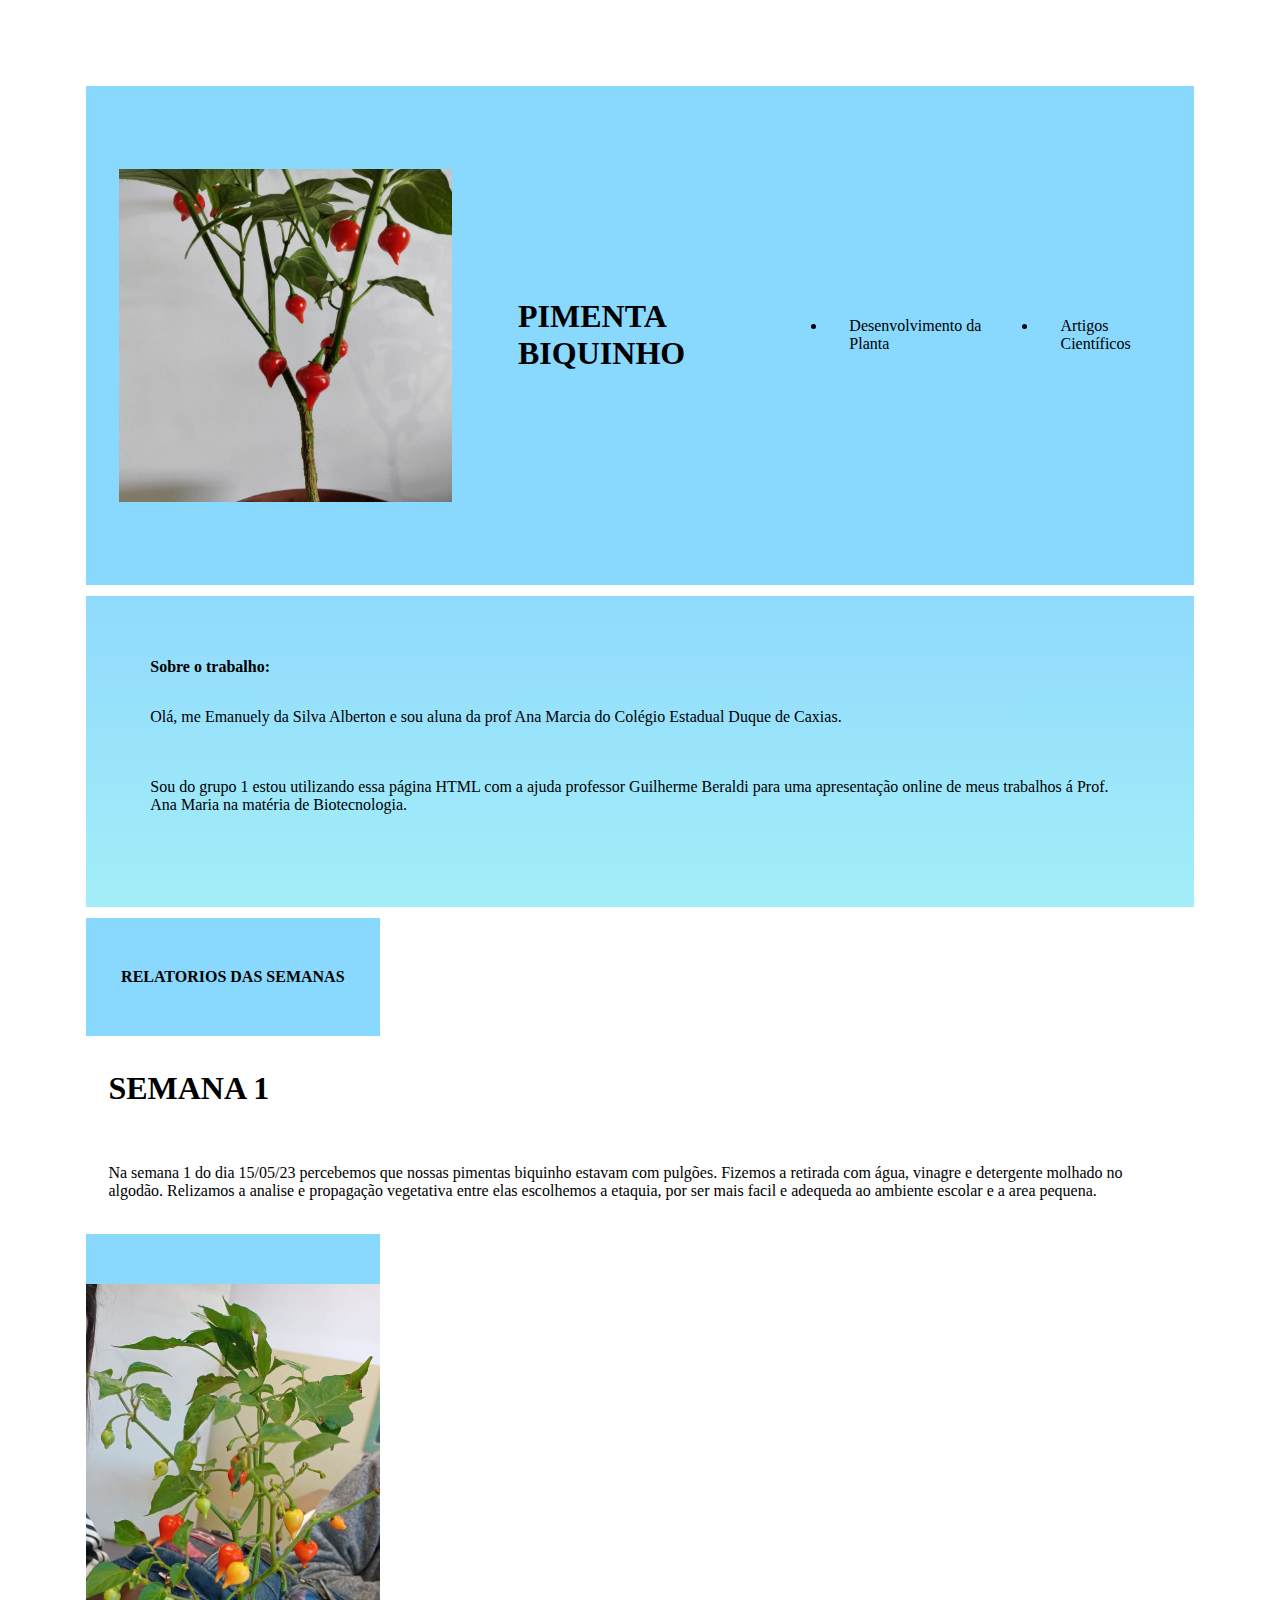
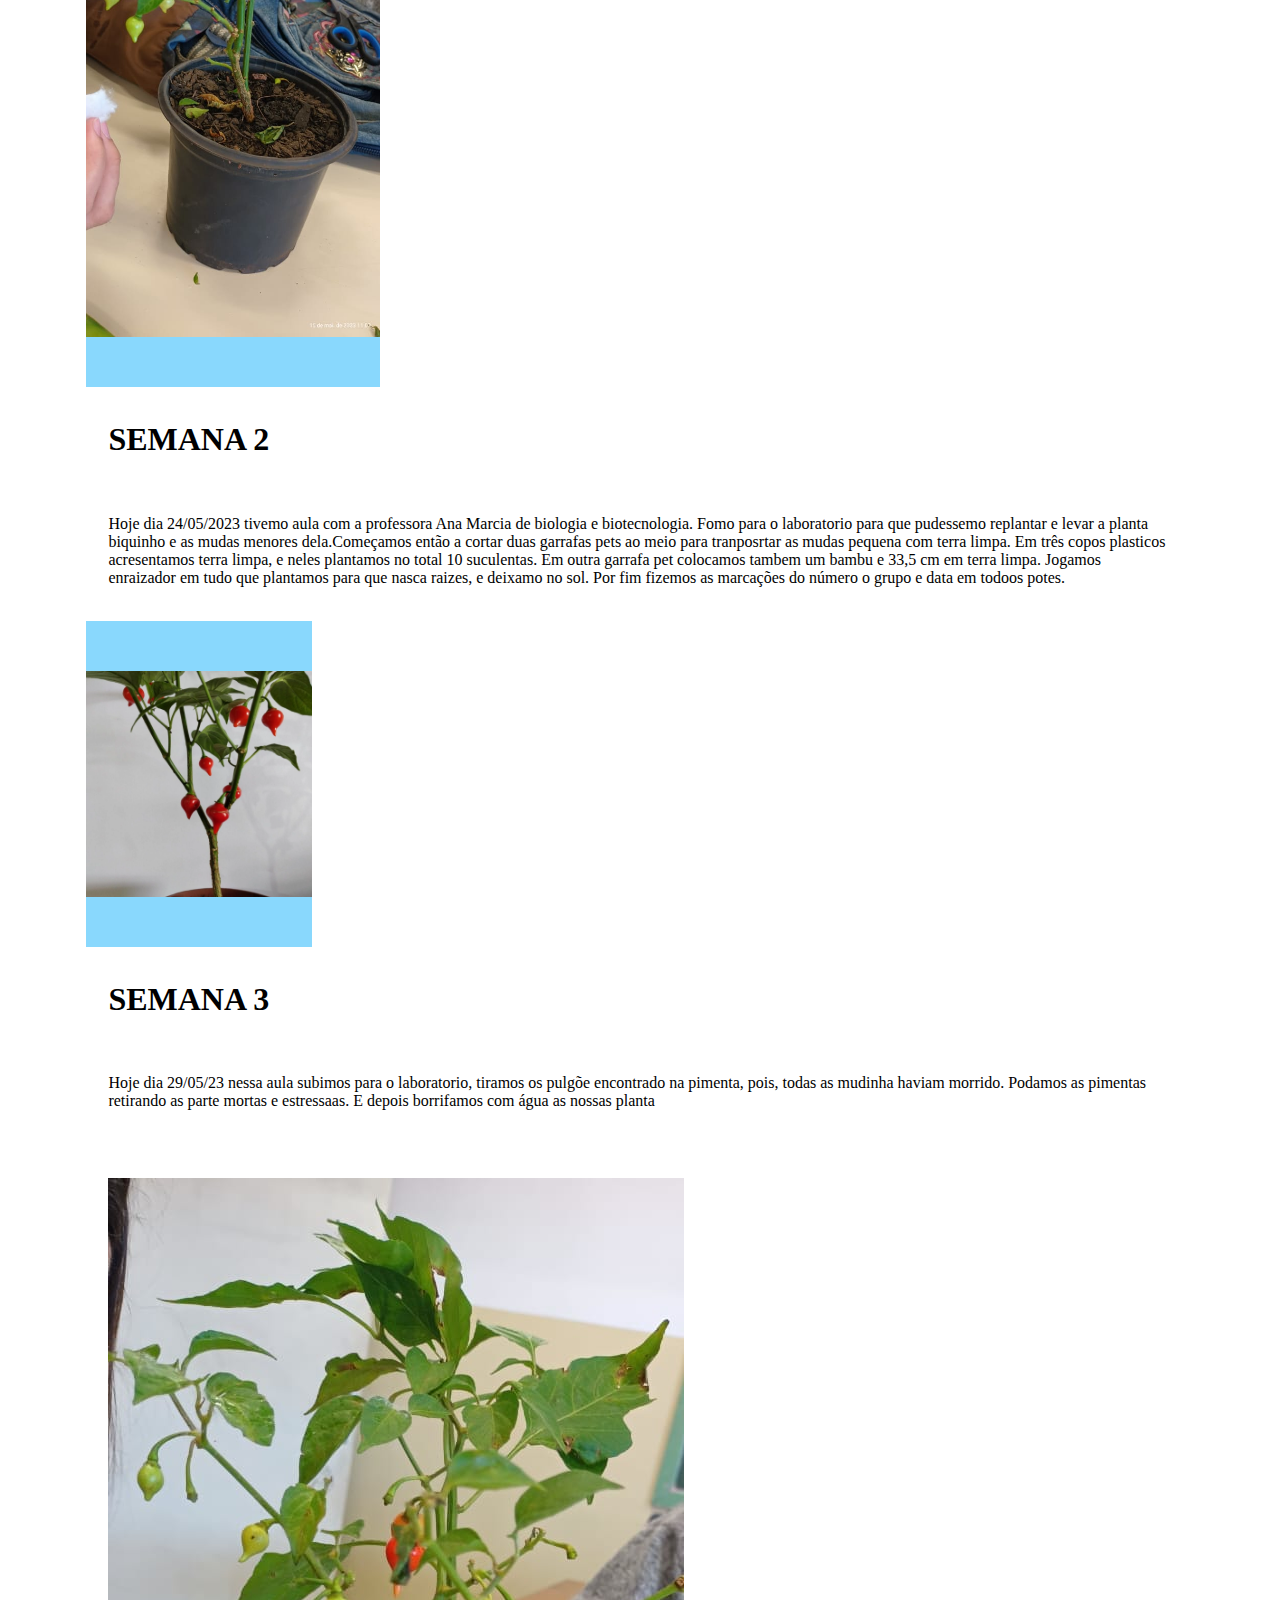
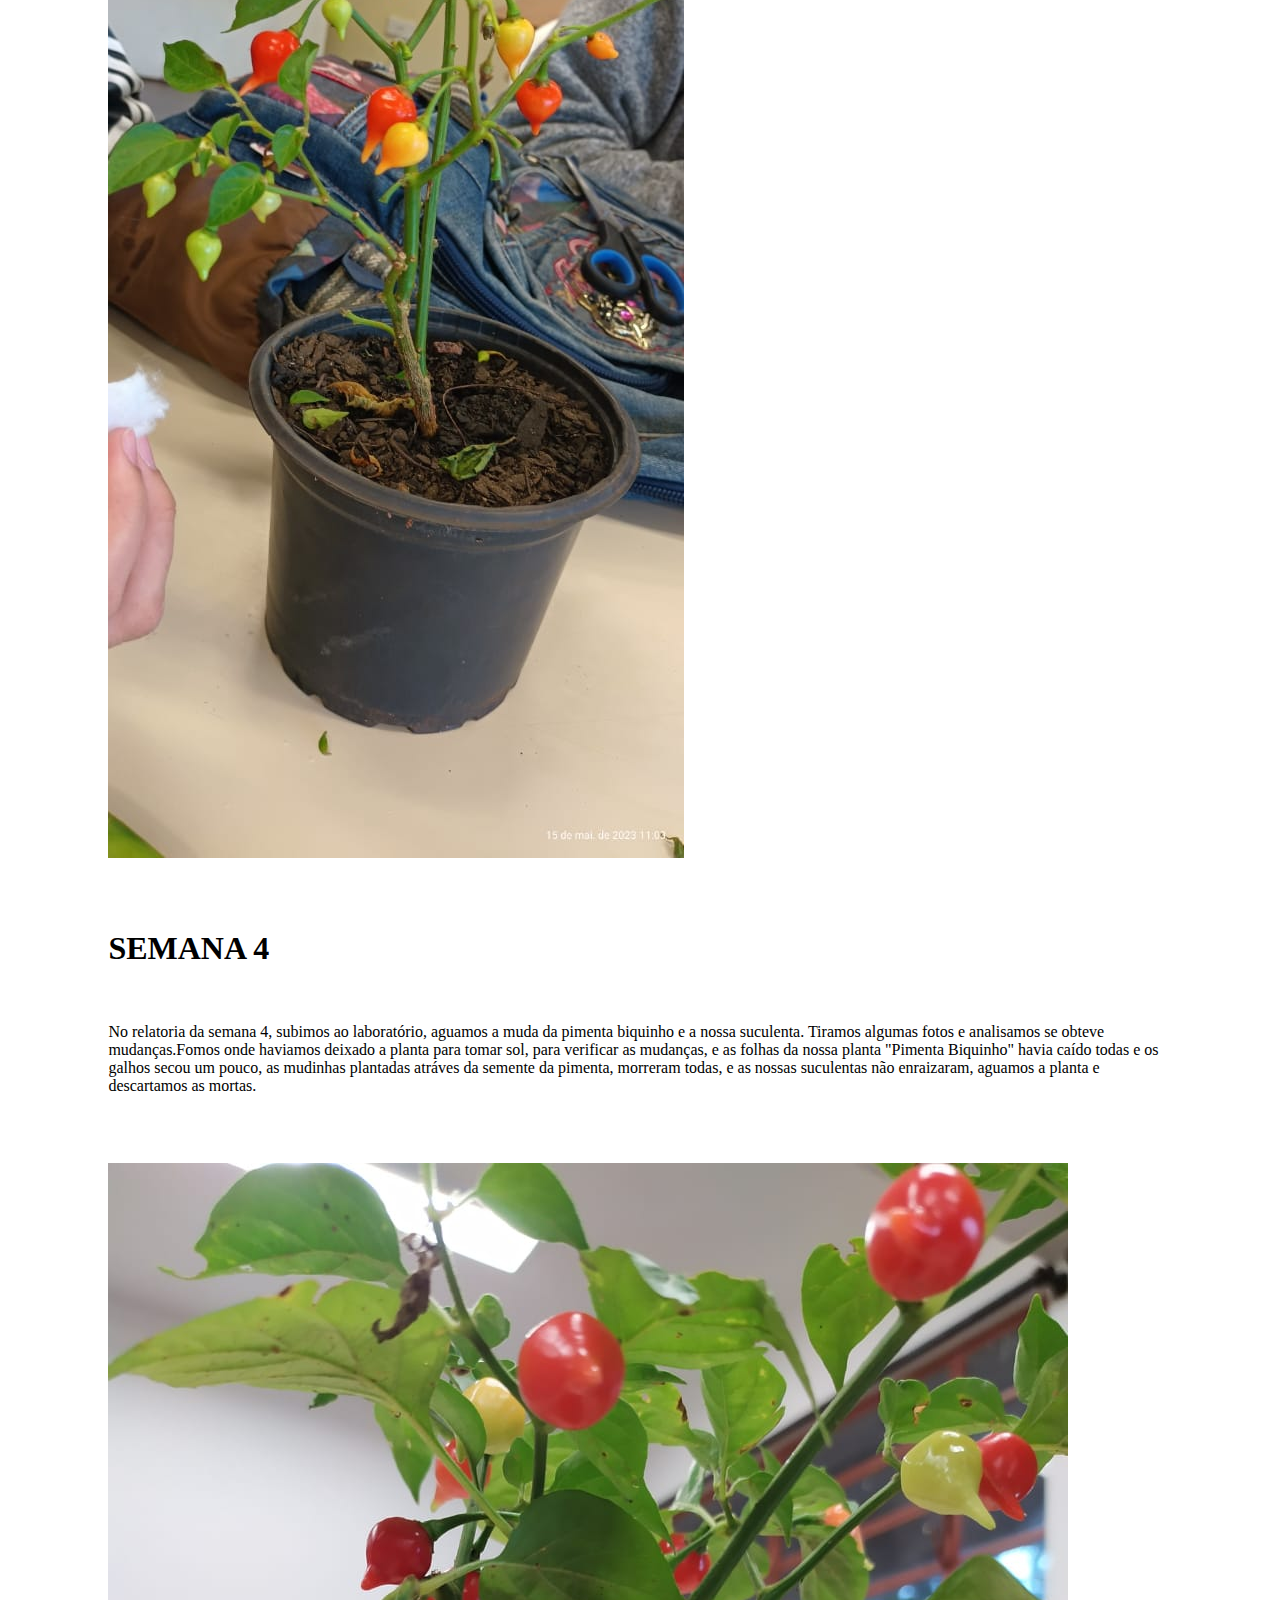
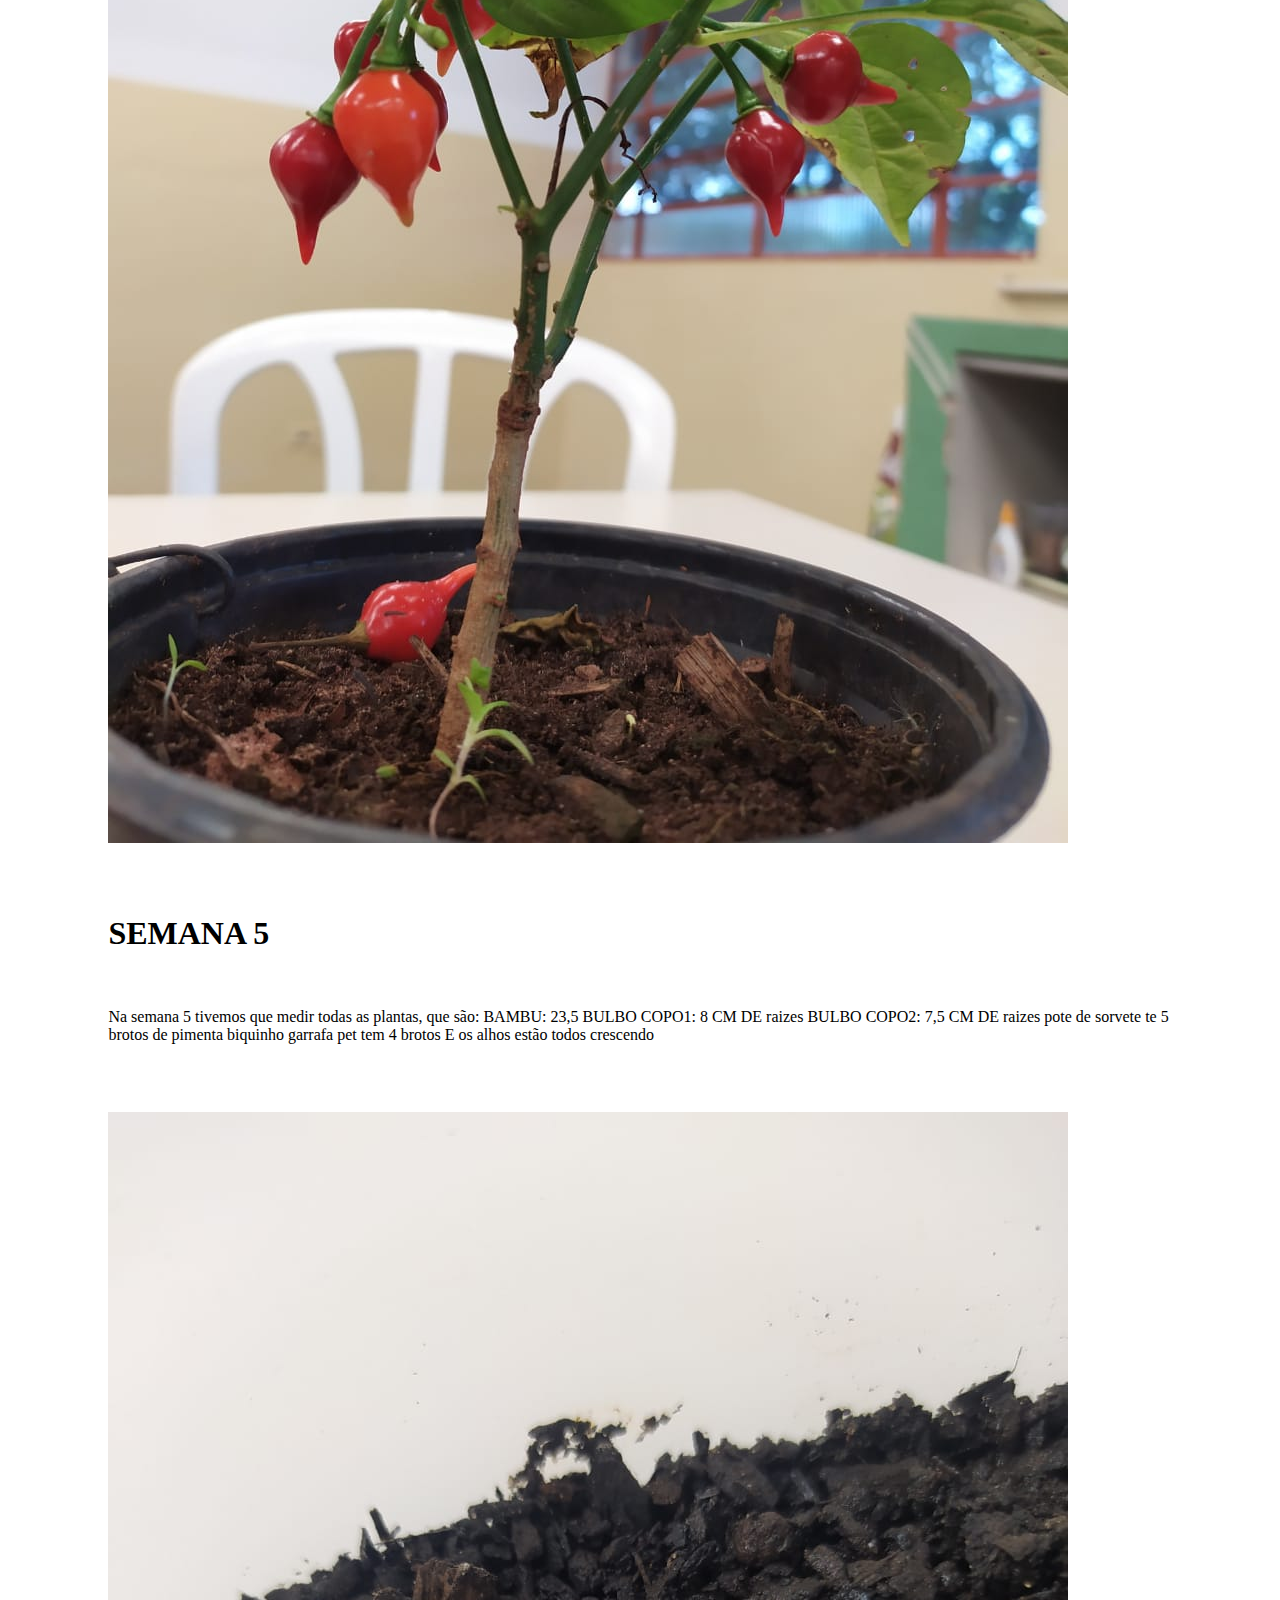
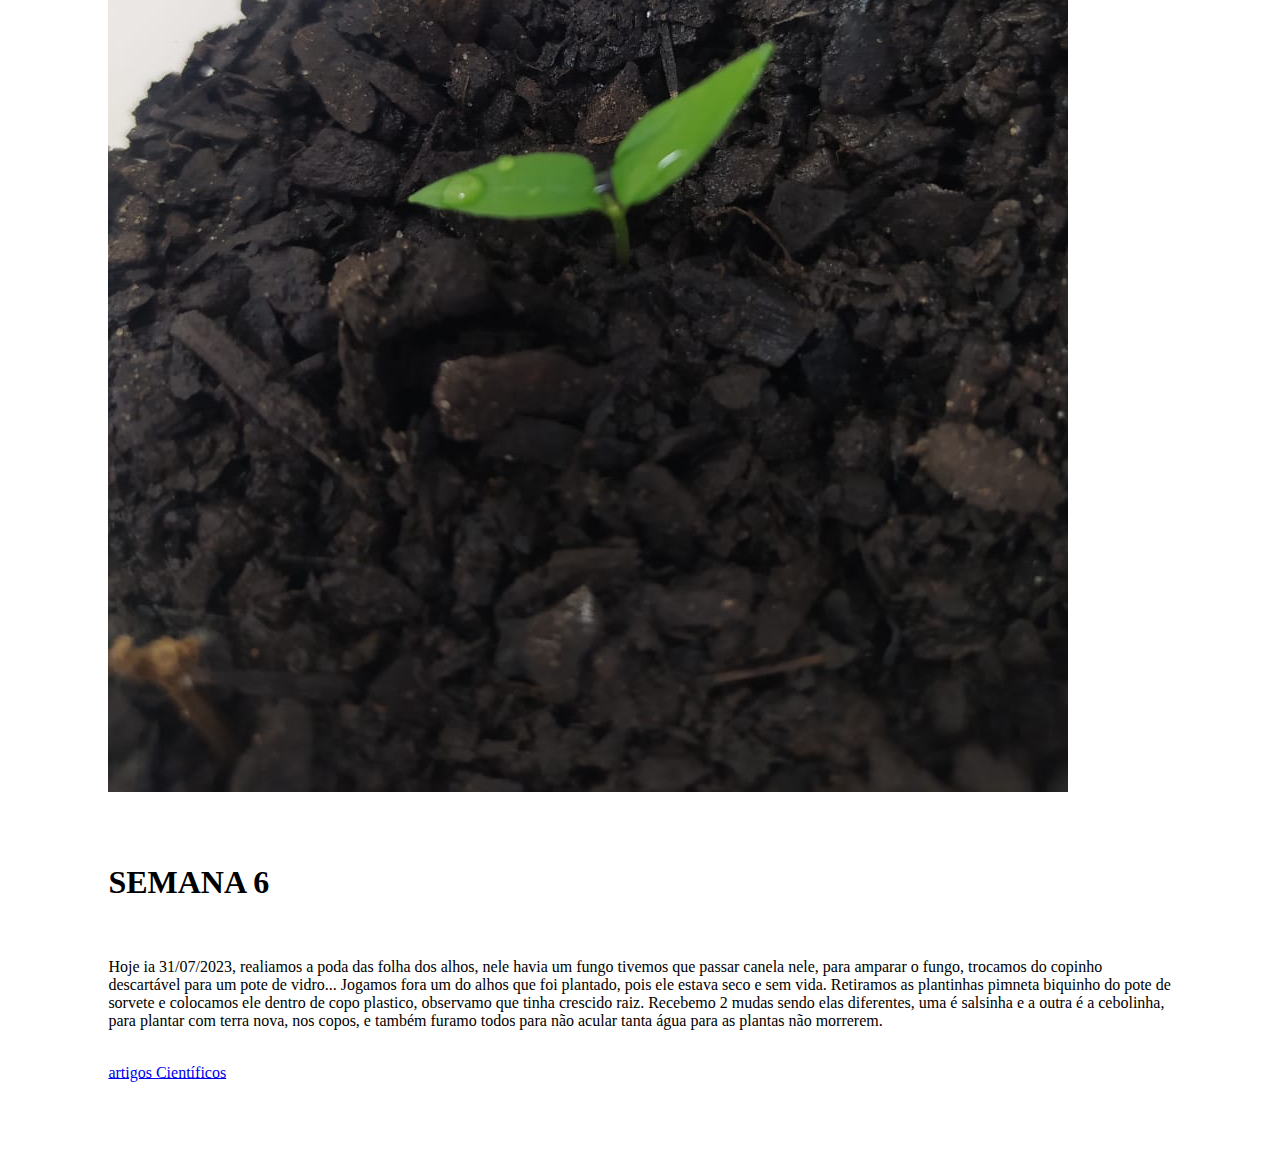
==== index.html @ 09ca62d3 "UUU" ====
<!DOCTYPE html>
<html lang="en">
<head>
<meta charset="UTF-8">
<meta http-equiv="X-UA-Compatible" content="IE=edge">
<meta name="viewport" content="width=device-width, initial-scale=1.0">
<title>Document</title>
<link rel="stylesheet" href="style.css">
</head>
<body>
<header class="cabeçalho">
<img class="cabeçalho_imagem" src="Como-plantar-pimenta-biquinho-em-vasos-lojapalato-05.webp"
 class="cabeçaho_titulo" 1><h1>PIMENTA BIQUINHO</h1>

<li class="cabeçalho_lista_item">Desenvolvimento da Planta</li>
<li class="cabeçalho_lista_item">Artigos Científicos</li>
</ul>
</header>
<section class="apresentaçao_trabalho">
<section>
<b class="titulo_apresentaçao_trabalho"> Sobre o trabalho:</b>
<p>Olá, me Emanuely da Silva Alberton e sou aluna da prof Ana Marcia do Colégio Estadual Duque de Caxias.</p>
<p> Sou do grupo 1 estou utilizando essa página HTML com a ajuda professor Guilherme Beraldi para uma apresentação online de meus trabalhos á Prof. Ana Maria na matéria de Biotecnologia.</p>
</section>
 
</section class="apreentação_trabalho"> 
</section>
    <b class="subtitulo_apresentação_trabalho">RELATORIOS DAS SEMANAS</b>
    
    <h1>SEMANA 1</h1>
    <p>Na semana 1 do dia 15/05/23 percebemos que nossas pimentas biquinho estavam com pulgões. Fizemos a retirada com água, vinagre e detergente molhado no algodão. Relizamos a analise e propagação vegetativa entre elas escolhemos a etaquia, por ser mais facil e adequeda ao ambiente escolar e a area pequena.</p>
</section>
</section>

<img class="subtitulo_apresentação_trabalho" src="f15b0b2d-c477-4e2e-b993-4f6888d79059.jpeg" alt="">

 
<h1>SEMANA 2</h1>
<p>Hoje dia 24/05/2023 tivemo aula com a professora Ana Marcia de biologia e biotecnologia. Fomo para o laboratorio para que pudessemo replantar e levar a planta biquinho e as mudas menores dela.Começamos então a cortar duas garrafas pets ao meio para tranposrtar as mudas pequena com terra limpa. Em três copos plasticos acresentamos terra limpa, e neles plantamos no total 10 suculentas. Em outra garrafa pet colocamos tambem um bambu e 33,5 cm em terra limpa. Jogamos enraizador em tudo que plantamos para que nasca raizes, e deixamo no sol. Por fim fizemos as marcações do número o grupo e data em todoos potes.</p>
</section>
</section>

<img class="semana_2" src="Como-plantar-pimenta-biquinho-em-vasos-lojapalato-05.webp"

</h1><h1>SEMANA 3</h1>

<p>Hoje dia 29/05/23 nessa aula subimos para o laboratorio, tiramos os pulgõe encontrado na pimenta, pois, todas as mudinha haviam morrido. Podamos as pimentas retirando as parte mortas e estressaas. E depois borrifamos com água as nossas planta</p> 
</section>
</section>

<img class="SEMANA_3" src="f15b0b2d-c477-4e2e-b993-4f6888d79059.jpeg" alt="">

<h1>SEMANA 4</h1>
<p>No relatoria da semana 4, subimos ao laboratório, aguamos a muda da pimenta biquinho e a nossa suculenta. Tiramos algumas fotos e analisamos se obteve mudanças.Fomos onde haviamos deixado a planta para tomar sol, para verificar as mudanças, e as folhas da nossa planta "Pimenta Biquinho" havia caído todas e os galhos secou um pouco, as mudinhas plantadas atráves da semente da pimenta, morreram todas, e as nossas suculentas não enraizaram, aguamos a planta e descartamos as mortas.</p>
</body>
</html>
<img class="SEMANA_4" src="0a21d267-4995-4eaa-9990-015a6bd5ef5f.jpeg" 

1><h1>SEMANA 5</h1>
<p>Na semana 5 tivemos que medir todas as plantas, que são:
    BAMBU: 23,5
    BULBO COPO1: 8 CM DE raizes
    BULBO COPO2: 7,5 CM DE raizes 
    pote de sorvete te 5 brotos de pimenta biquinho
    garrafa pet tem 4 brotos 
    E os alhos estão todos crescendo </p>
</body>
</html>
<img class="SEMANA_5" src="69056eb6-fb2d-4978-99fb-15fb2b24efa5.jpeg" alt="">

<h1>SEMANA 6</h1>
<P>Hoje ia 31/07/2023, realiamos a poda das folha dos alhos, nele havia um fungo tivemos que passar canela nele, para amparar o fungo, trocamos do copinho descartável para um pote de vidro... Jogamos fora um do alhos que foi plantado, pois ele estava seco e sem vida. Retiramos as plantinhas pimneta biquinho do pote de sorvete e colocamos ele dentro de copo plastico, observamo que tinha crescido raiz. Recebemo 2 mudas sendo elas diferentes, uma é salsinha e a outra é a cebolinha, para plantar com terra nova, nos copos, e também furamo todos para não acular tanta água para as plantas não morrerem. </P>

<a href="artigos.html">artigos Científicos</a>
---- style.css ----
* {
    margin: 1%;
    padding: 2%;
    }
    
    .cabeçalho{
    background-color: rgb(137, 216, 253);
    color: rgb(0, 0, 0);
    display: flex;
    justify-content: space-around;
    align-items: center;
    padding: 50px 0;
    }
    
    .cabeçalho_imagem{
    width: 30%;
    }
    Desenvolvimento da Plantae);
    padding: 0px;
    font-size: 30px;
    }
    
    .titulo_apresentaçao_trabalho{
    font-size: 30px;
    }
    
    .f15b0b2d-c477-4e2e-b993-4f6888d79059.jpeg {
    width: 40%;
    }
    
    .apresentaçao_trabalho{
        background-image: linear-gradient(rgb(144, 218, 253), #a3eef8);
        display: flex;
        justify-content: space-around;
        align-items: center;
        padding: 29px 0;
        }

        .subtitulo_apresentação_trabalho{
            background-color: rgb(137, 216, 253);
            color: rgb(0, 0, 0);
            display: flex;
            justify-content: space-around;
            align-items: center;
            padding: 50px 0;
            }

            .subtitulo_apresentação_trabalho{
                width: 26%;
            }

            .semana_2{
                background-color: rgb(137, 216, 253);
                color: rgb(0, 0, 0);
                display: flex;
                justify-content: space-around;
                align-items: center;
                padding: 50px 0;
                }
    
                .semana_2{
                    width: 20%;
                }

                .semana_3{
                    background-color: rgb(137, 216, 253);
                    color: rgb(0, 0, 0);
                    display: flex;
                    justify-content: space-around;
                    align-items: center;
                    padding: 50px 0;
                    }
        
                    .semana_3{
                        width: 20%;
                    }
                  
            .semana_6{
                    background-color: rgb(137, 216, 253);
                    color: rgb(0, 0, 0);
                    display: flex;
                    justify-content: space-around;
                    align-items: center;
                    padding: 50px 0;
                    }
        
                    .semana_6{
                        width: 20%;
                }
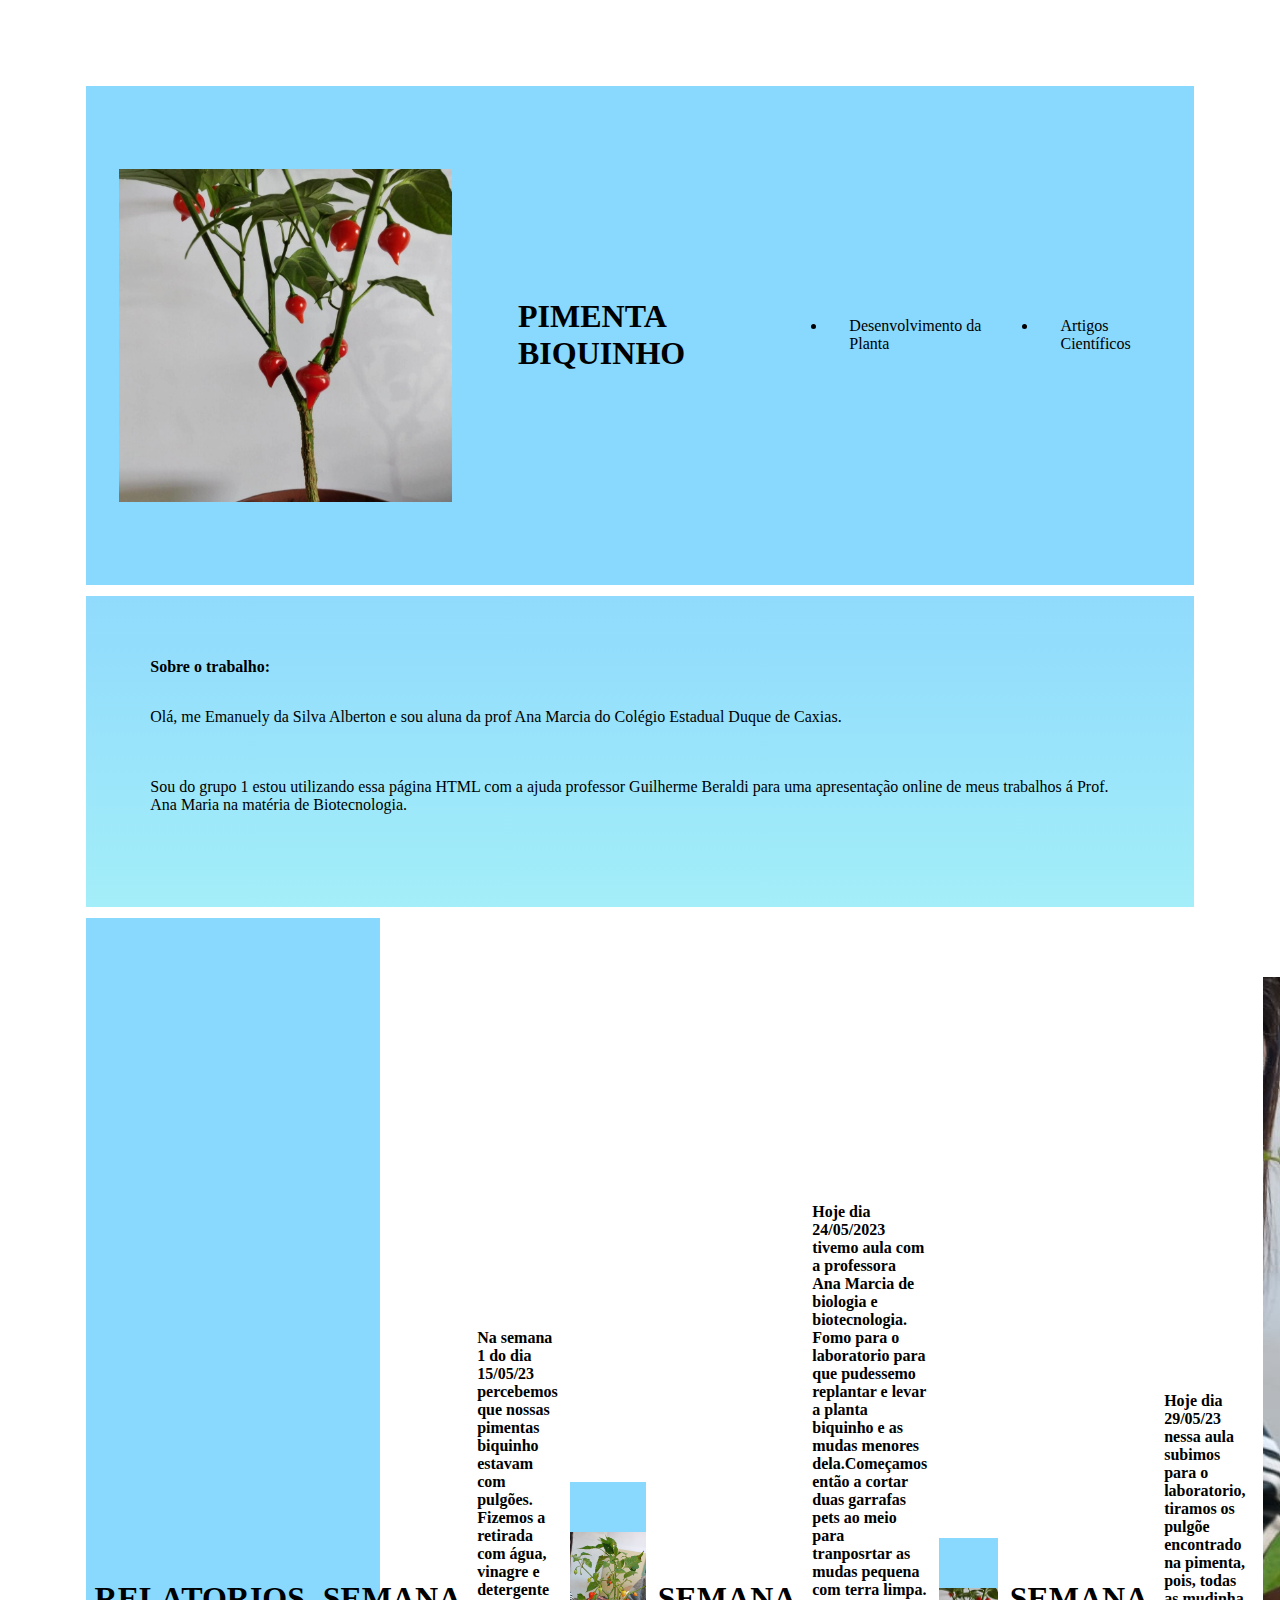
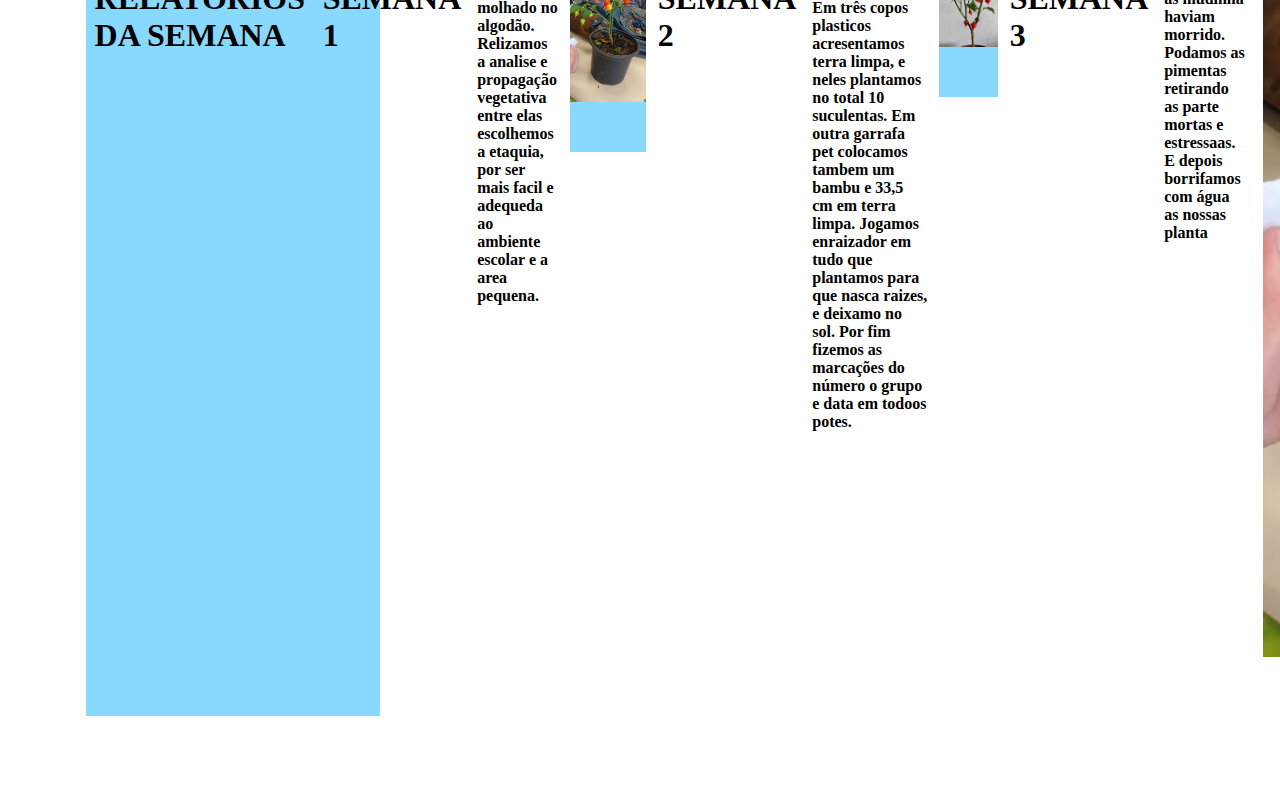
==== commit dec2398b: "GHBBTH" ====
--- a/index.html
+++ b/index.html
@@ -25,7 +25,7 @@
  
 </section class="apreentação_trabalho"> 
 </section>
-    <b class="subtitulo_apresentação_trabalho">RELATORIOS DAS SEMANAS</b>
+    <b class="subtitulo_apresentação_trabalho" 1><H1>RELATORIOS DA SEMANA</H1>
     
     <h1>SEMANA 1</h1>
     <p>Na semana 1 do dia 15/05/23 percebemos que nossas pimentas biquinho estavam com pulgões. Fizemos a retirada com água, vinagre e detergente molhado no algodão. Relizamos a analise e propagação vegetativa entre elas escolhemos a etaquia, por ser mais facil e adequeda ao ambiente escolar e a area pequena.</p>
@@ -42,7 +42,7 @@
 
 <img class="semana_2" src="Como-plantar-pimenta-biquinho-em-vasos-lojapalato-05.webp"
 
-</h1><h1>SEMANA 3</h1>
+1><h1>SEMANA 3</h1>
 
 <p>Hoje dia 29/05/23 nessa aula subimos para o laboratorio, tiramos os pulgõe encontrado na pimenta, pois, todas as mudinha haviam morrido. Podamos as pimentas retirando as parte mortas e estressaas. E depois borrifamos com água as nossas planta</p> 
 </section>
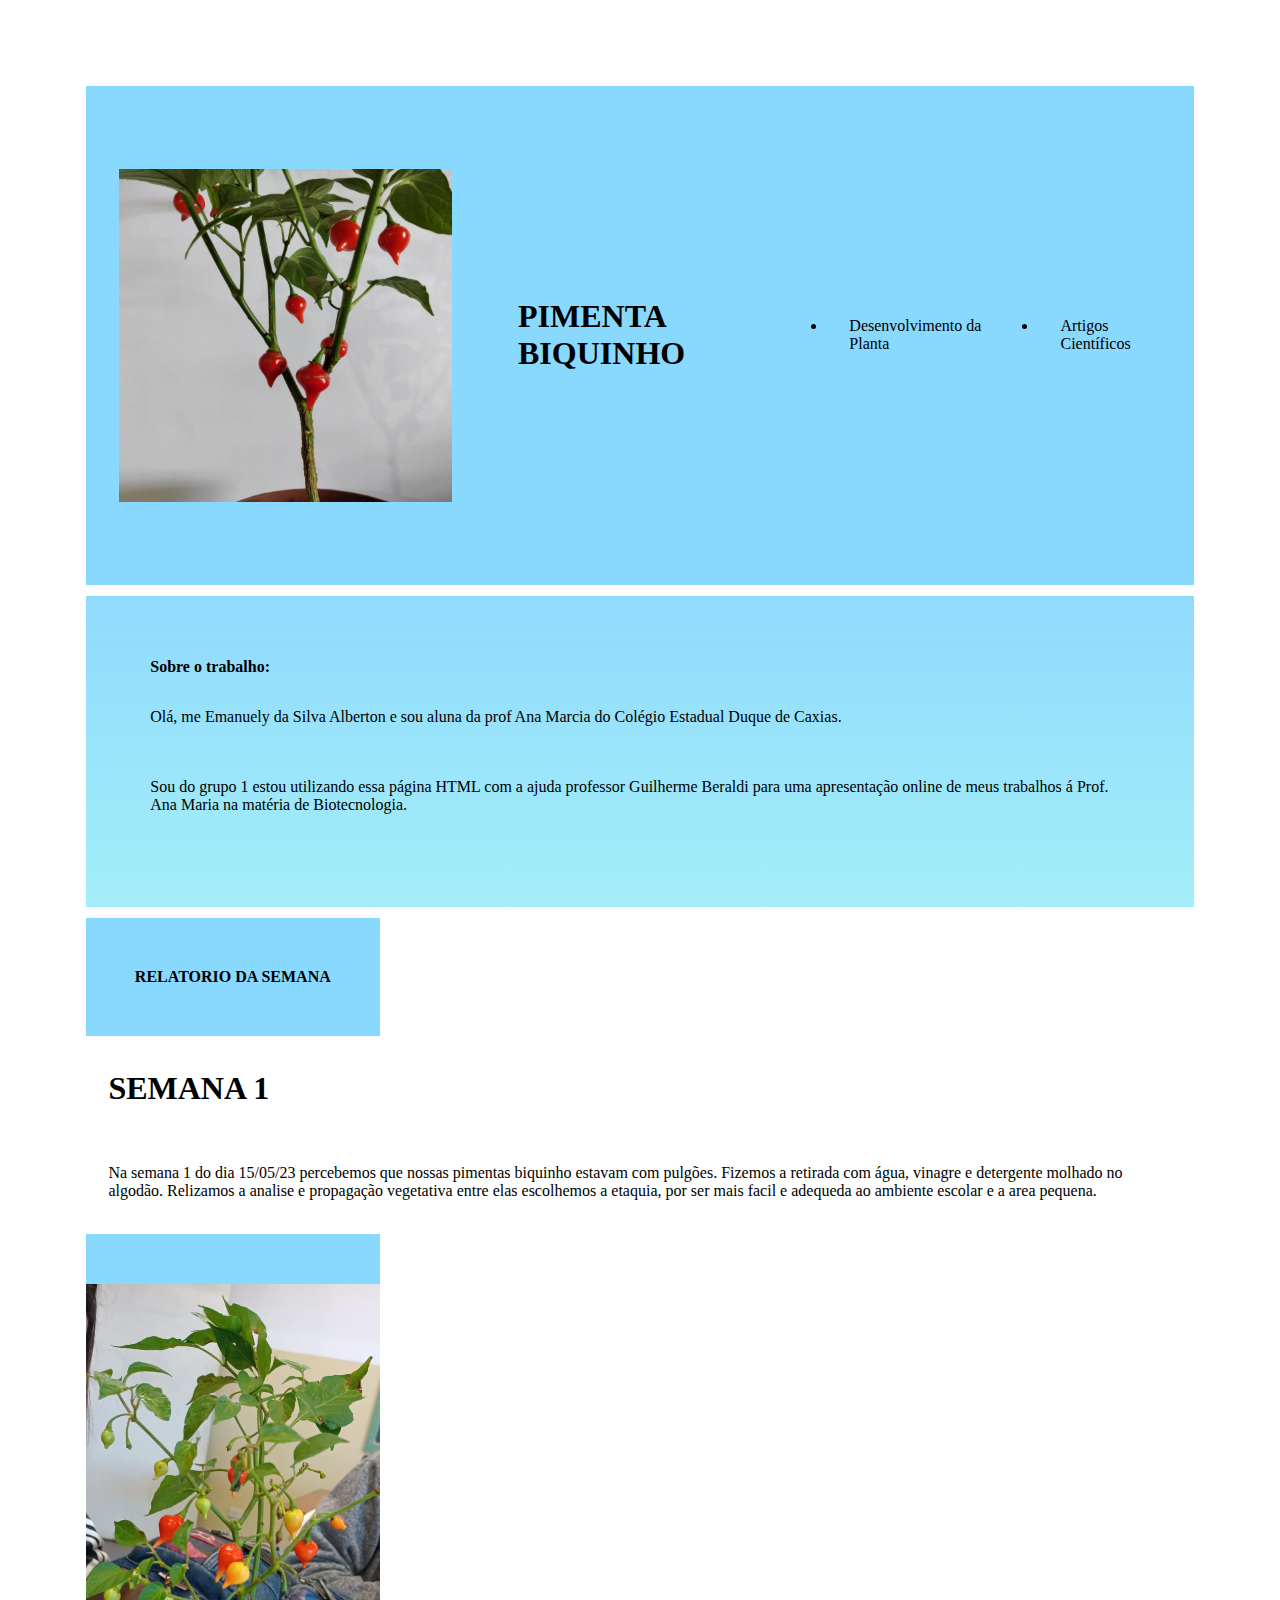
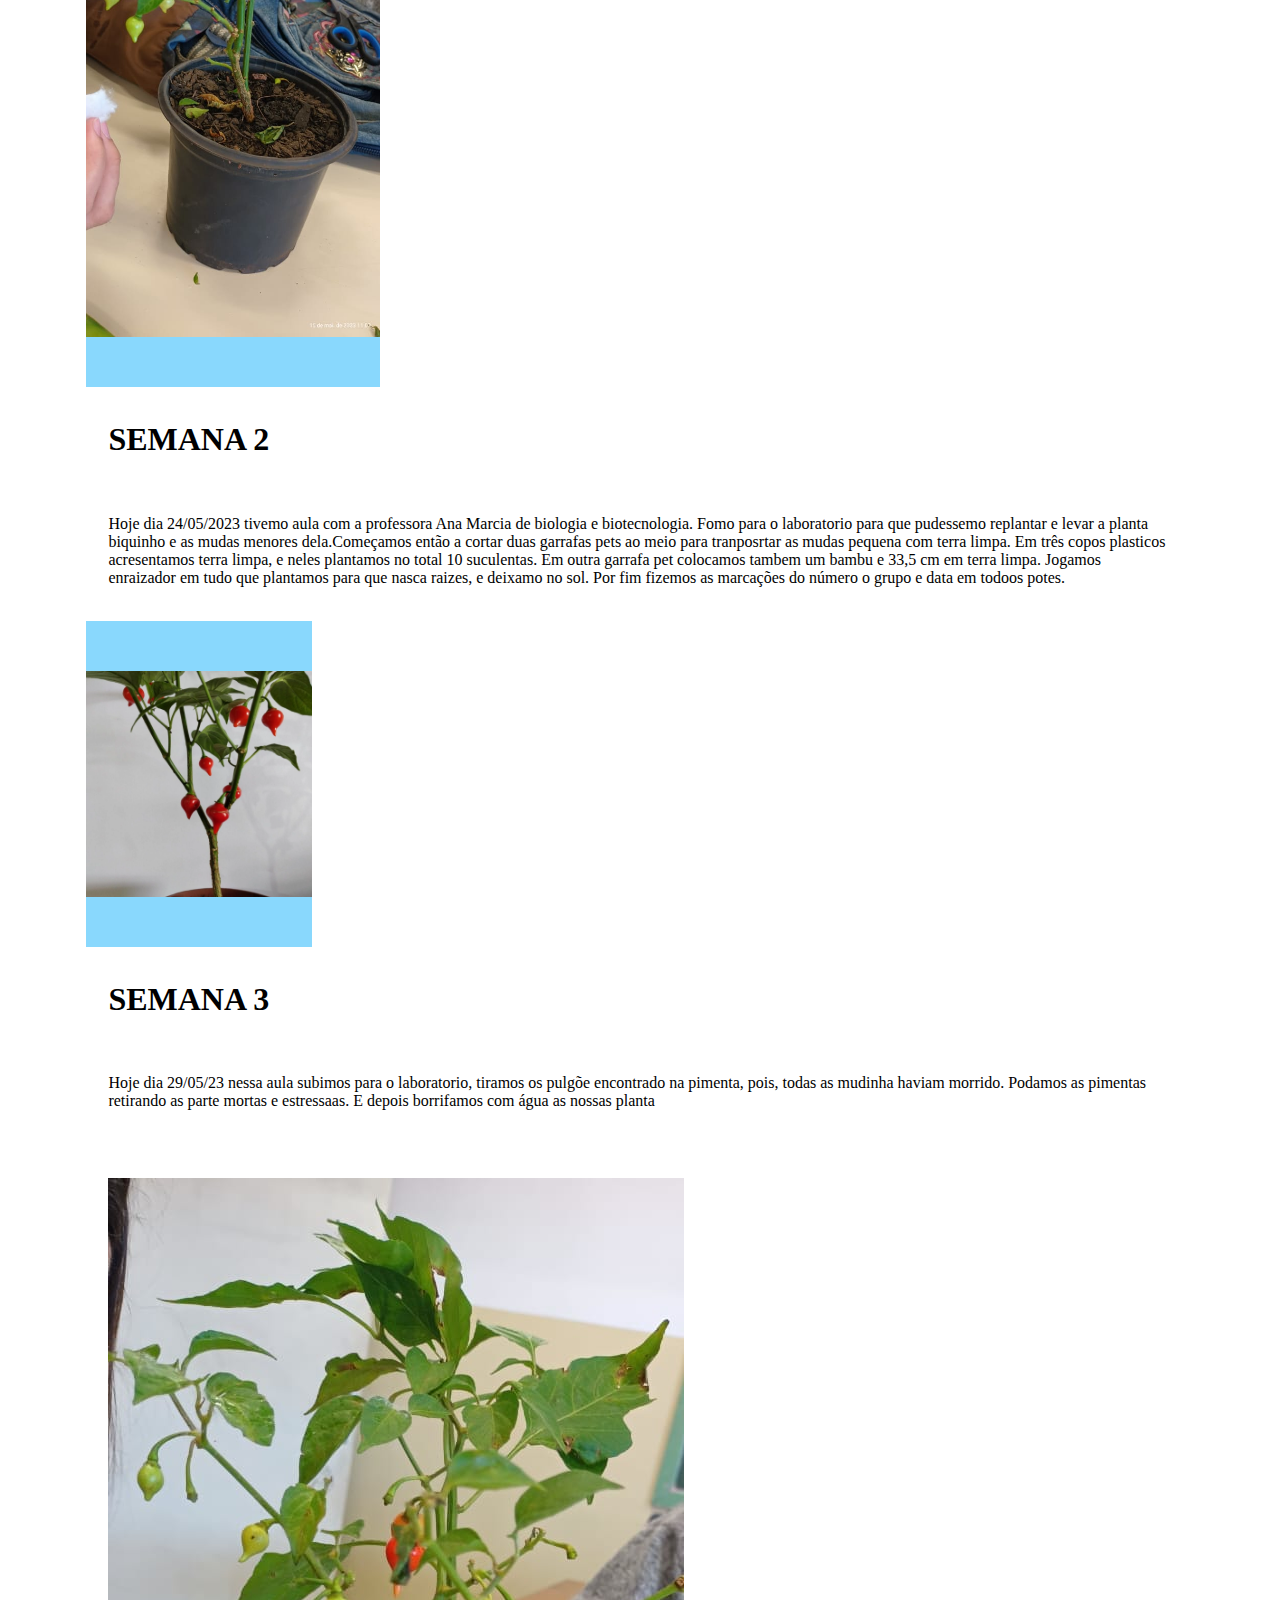
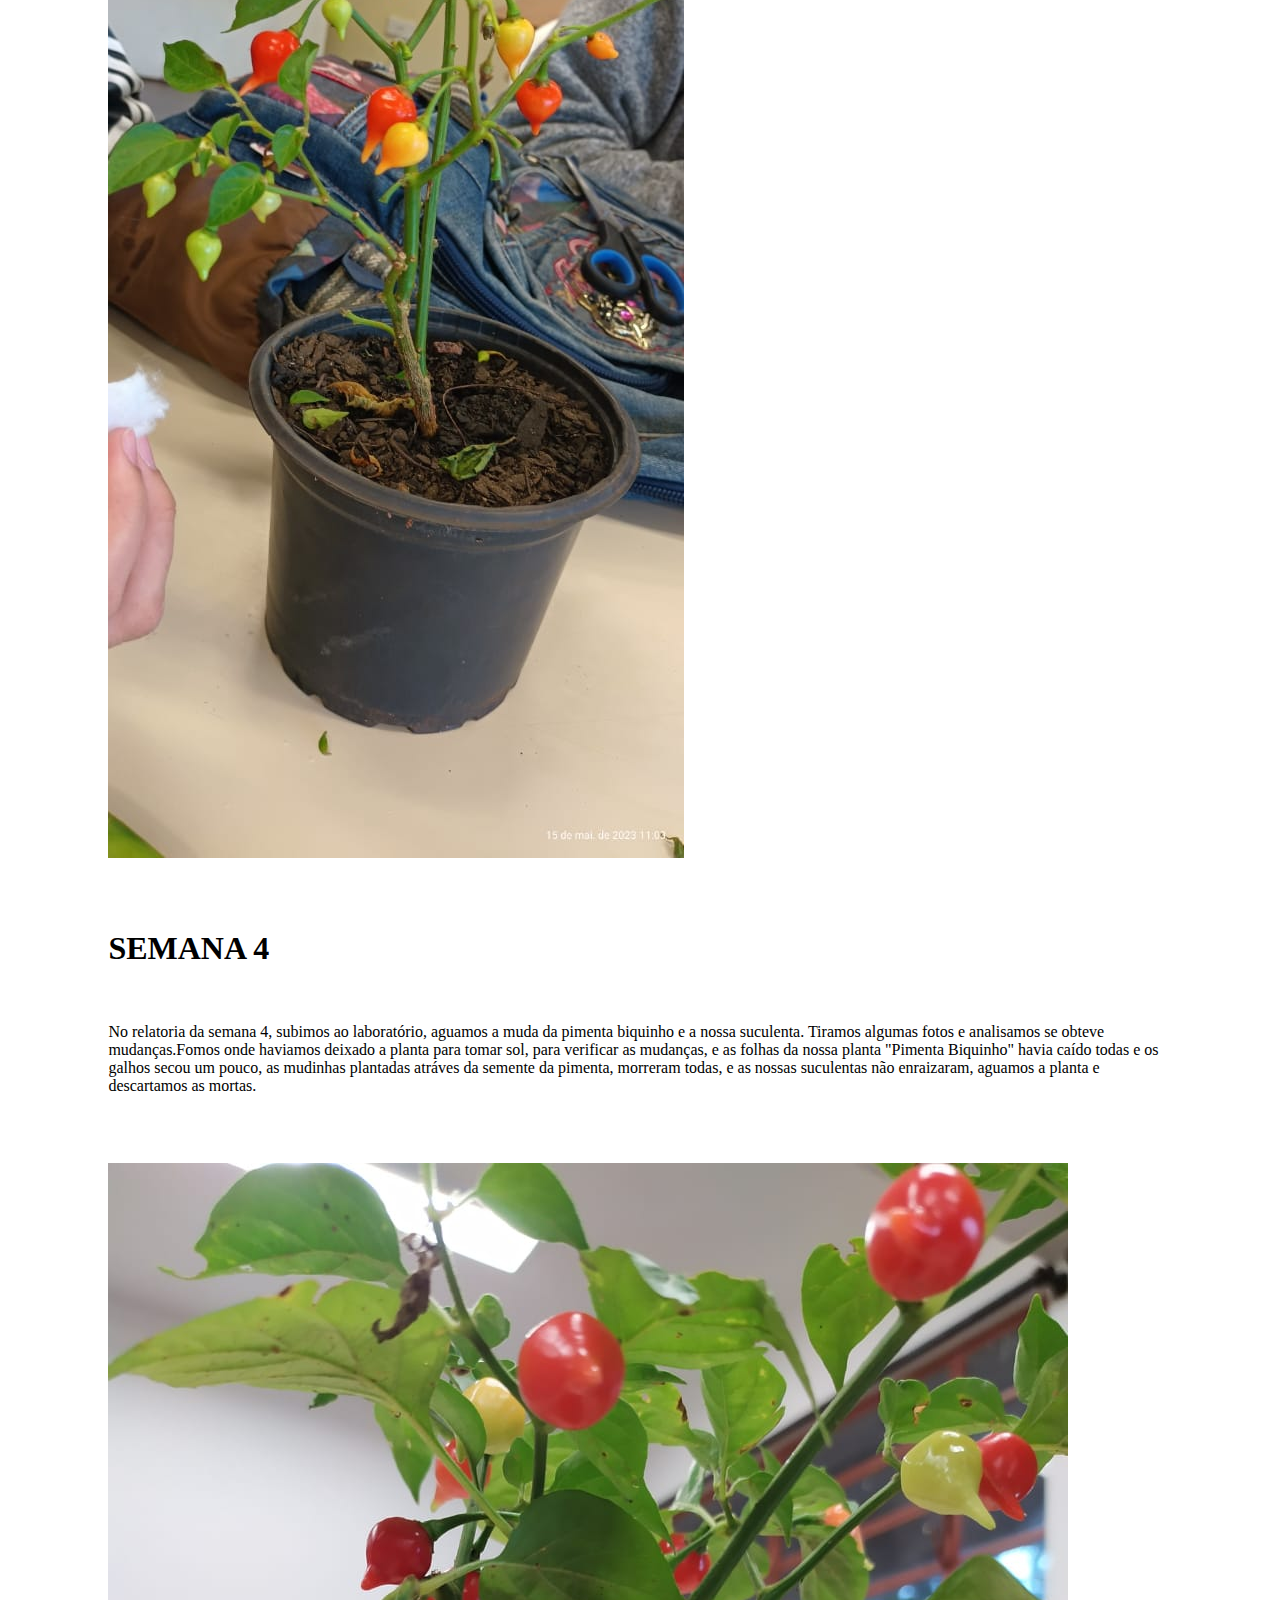
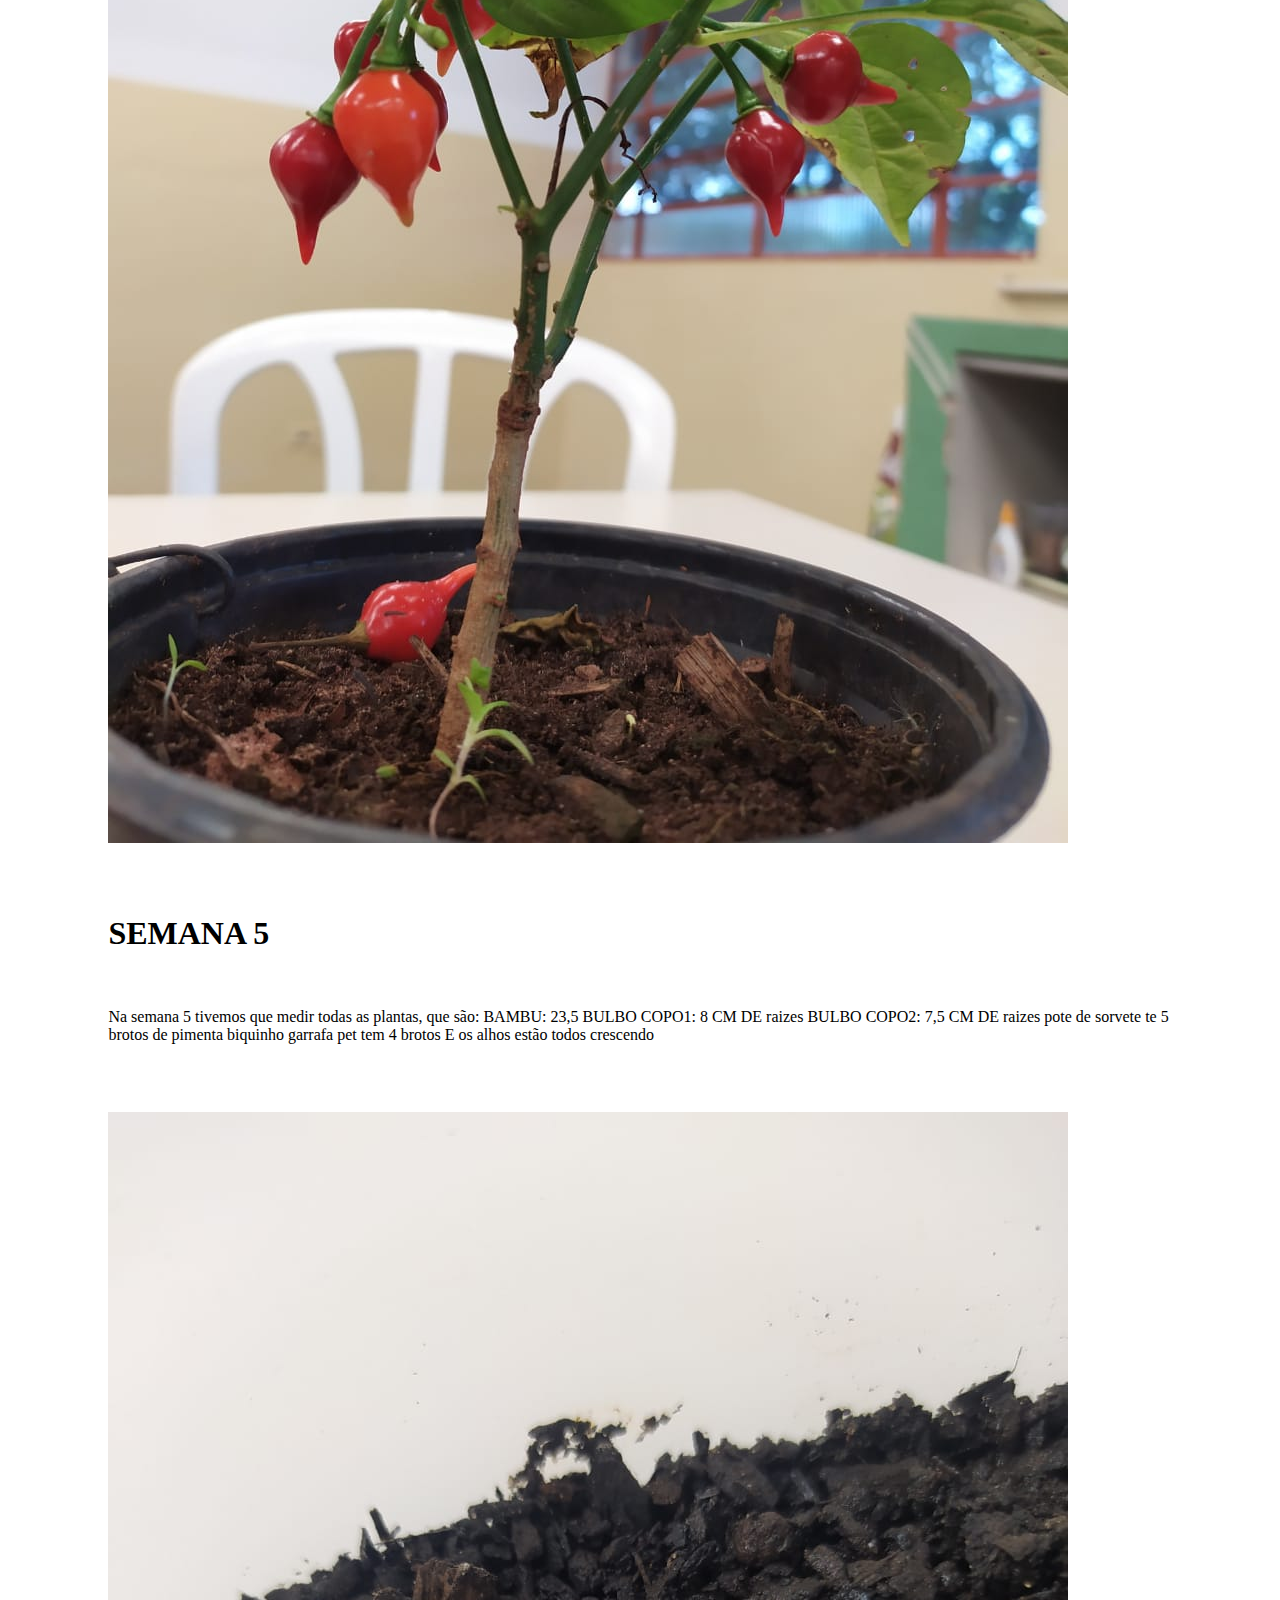
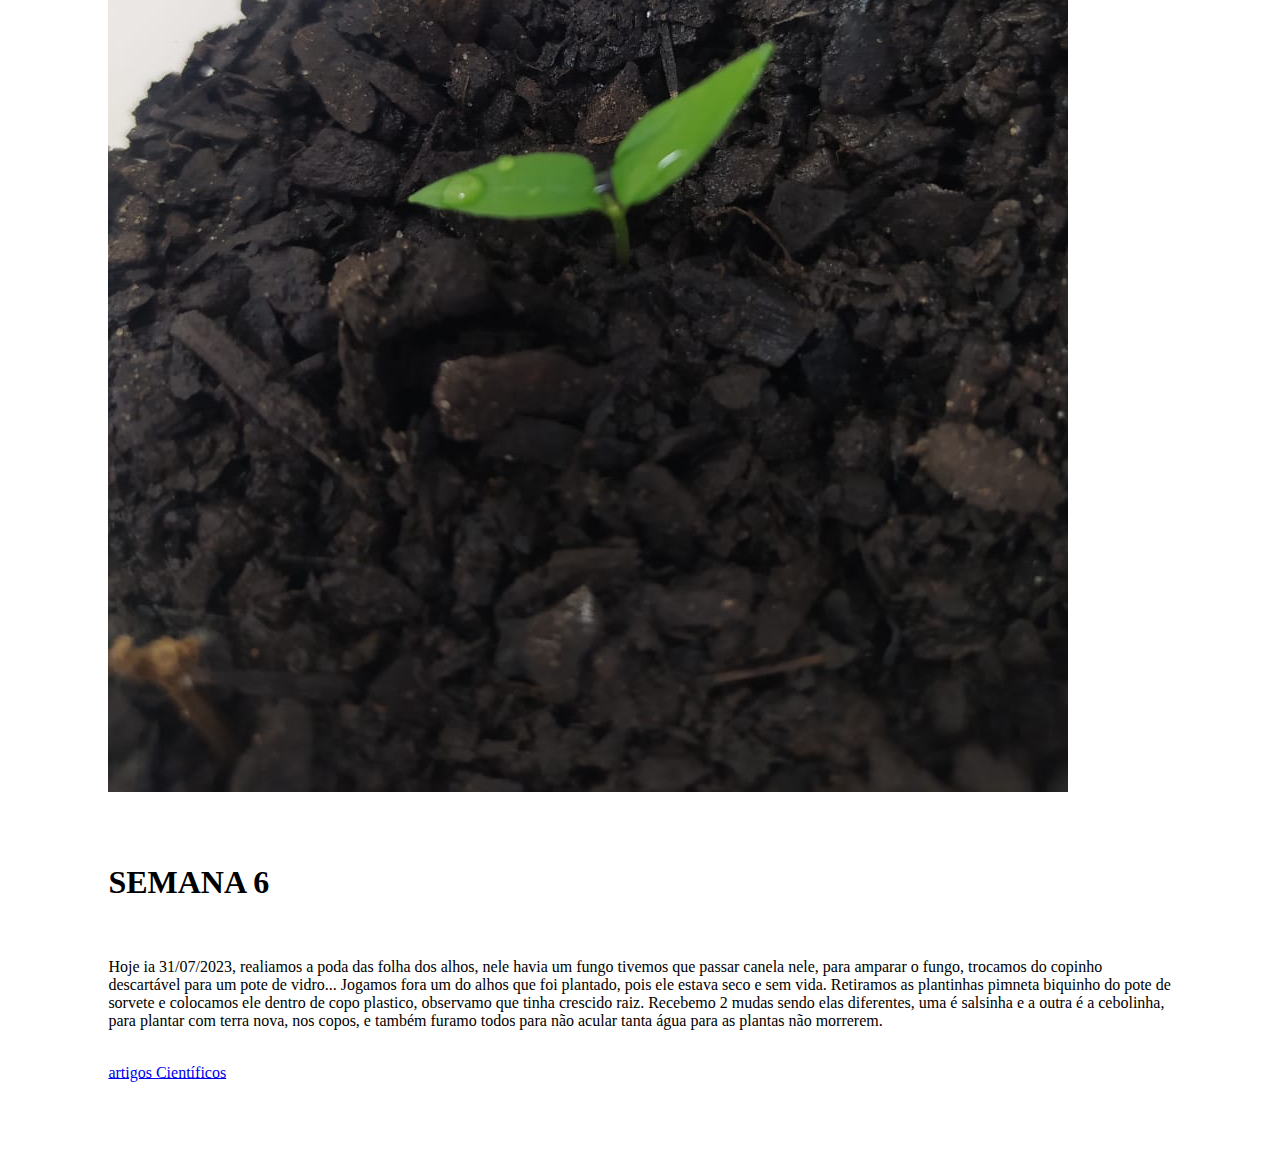
==== commit ff4fbb61: "rtg" ====
--- a/index.html
+++ b/index.html
@@ -25,7 +25,7 @@
  
 </section class="apreentação_trabalho"> 
 </section>
-    <b class="subtitulo_apresentação_trabalho" 1><H1>RELATORIOS DA SEMANA</H1>
+    <b class="subtitulo_apresentação_trabalho" </b>RELATORIO DA SEMANA</b>
     
     <h1>SEMANA 1</h1>
     <p>Na semana 1 do dia 15/05/23 percebemos que nossas pimentas biquinho estavam com pulgões. Fizemos a retirada com água, vinagre e detergente molhado no algodão. Relizamos a analise e propagação vegetativa entre elas escolhemos a etaquia, por ser mais facil e adequeda ao ambiente escolar e a area pequena.</p>
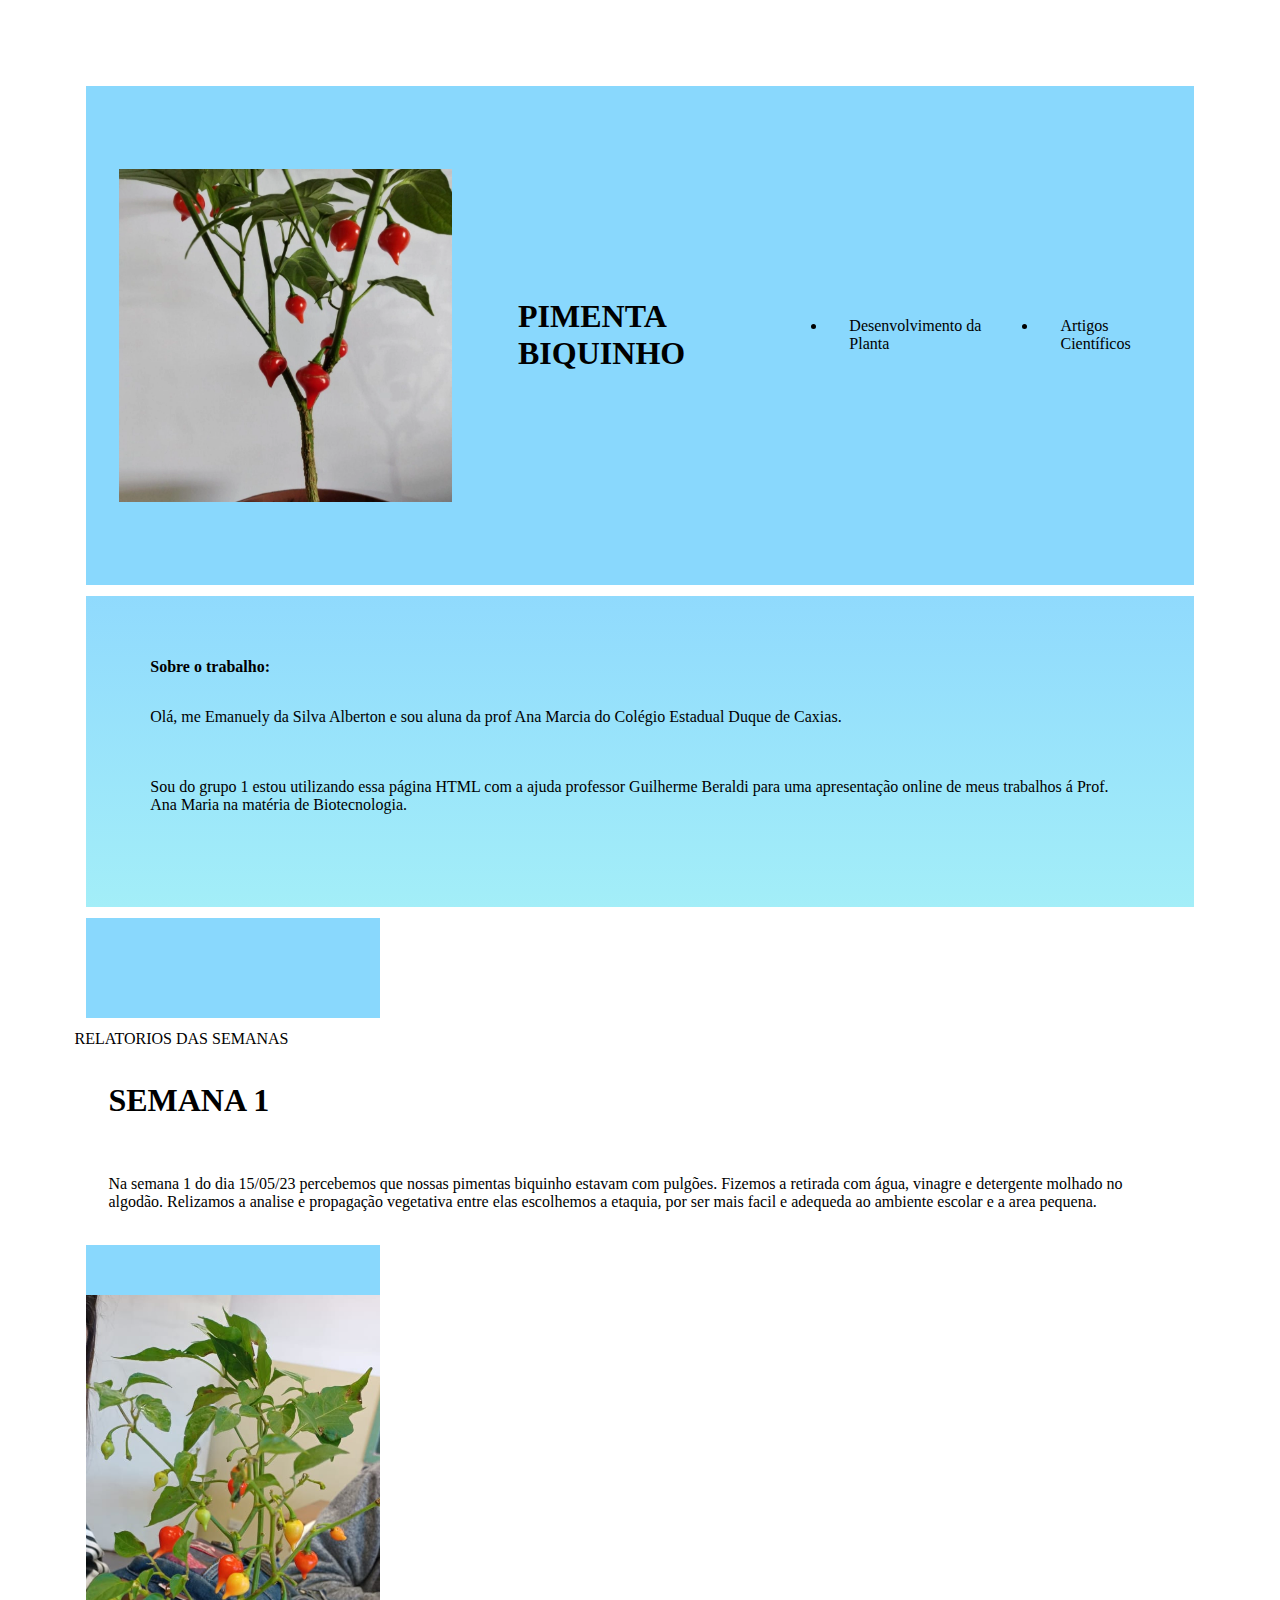
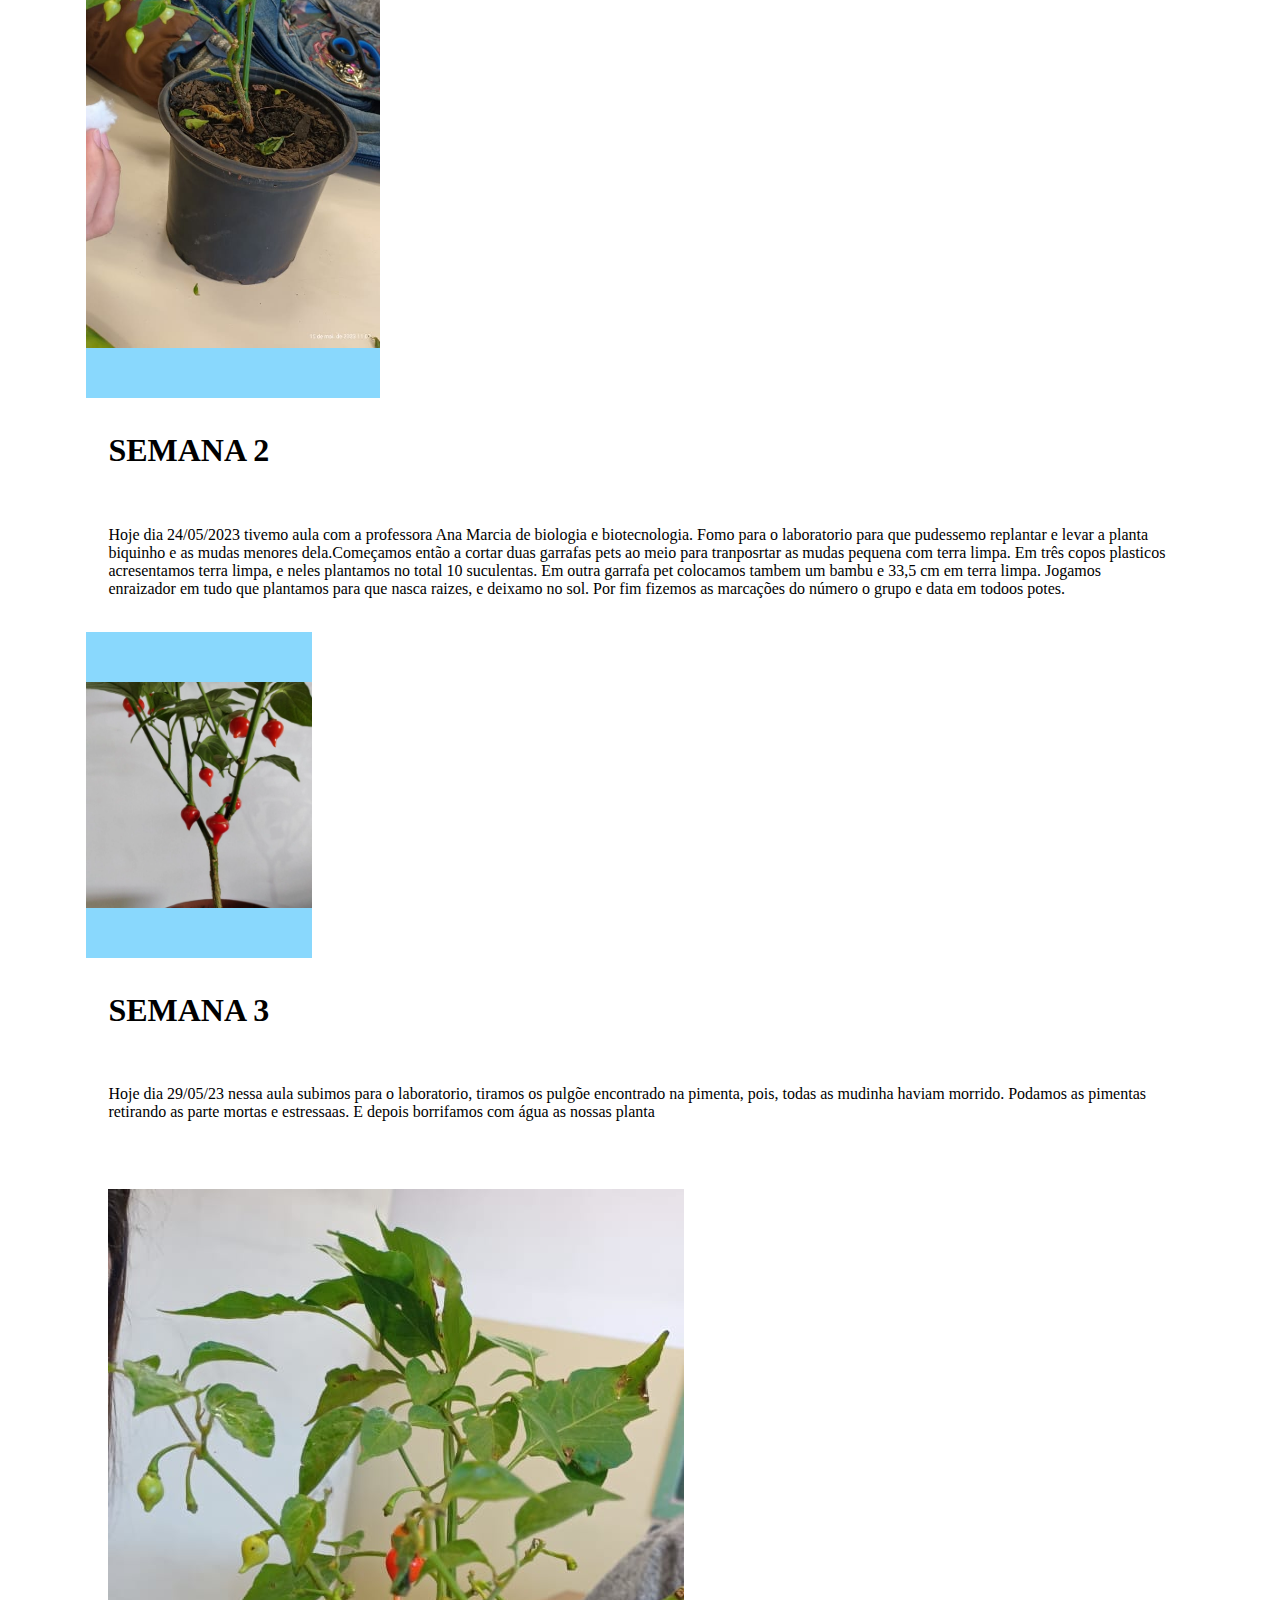
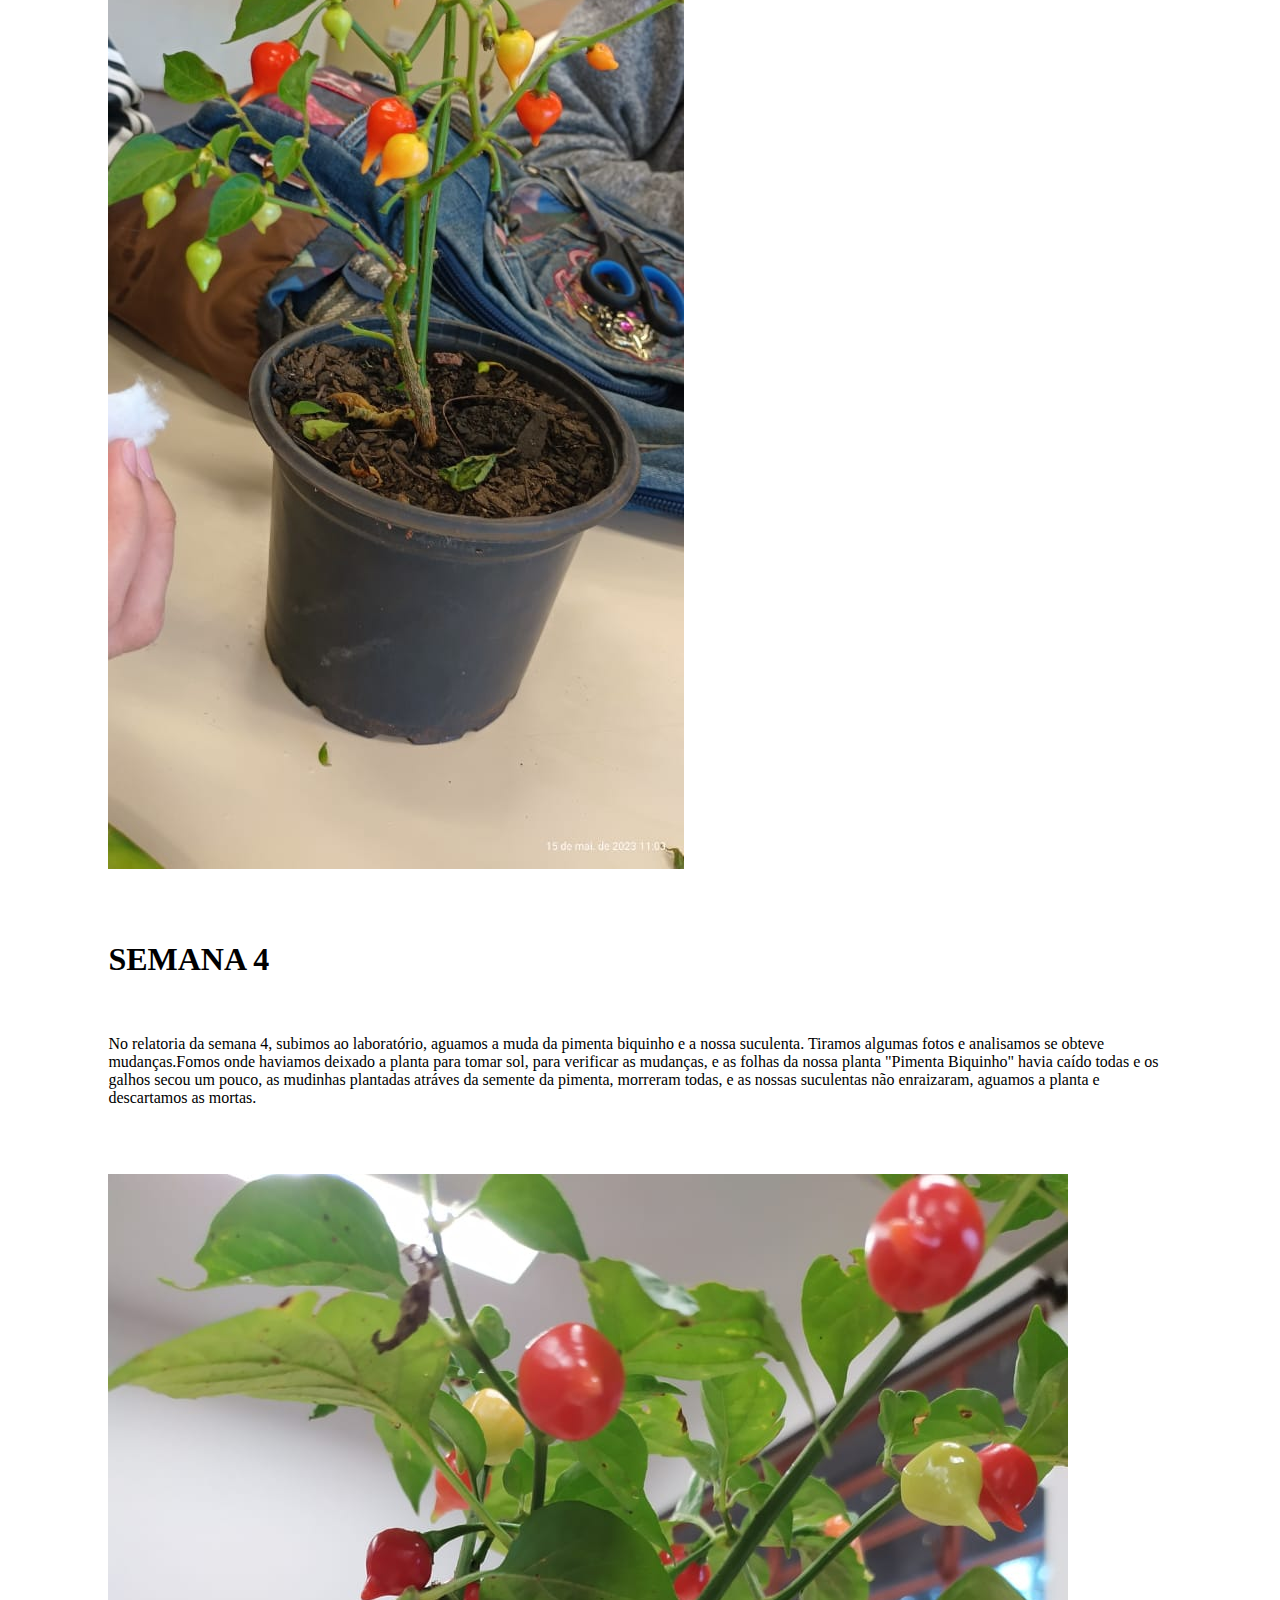
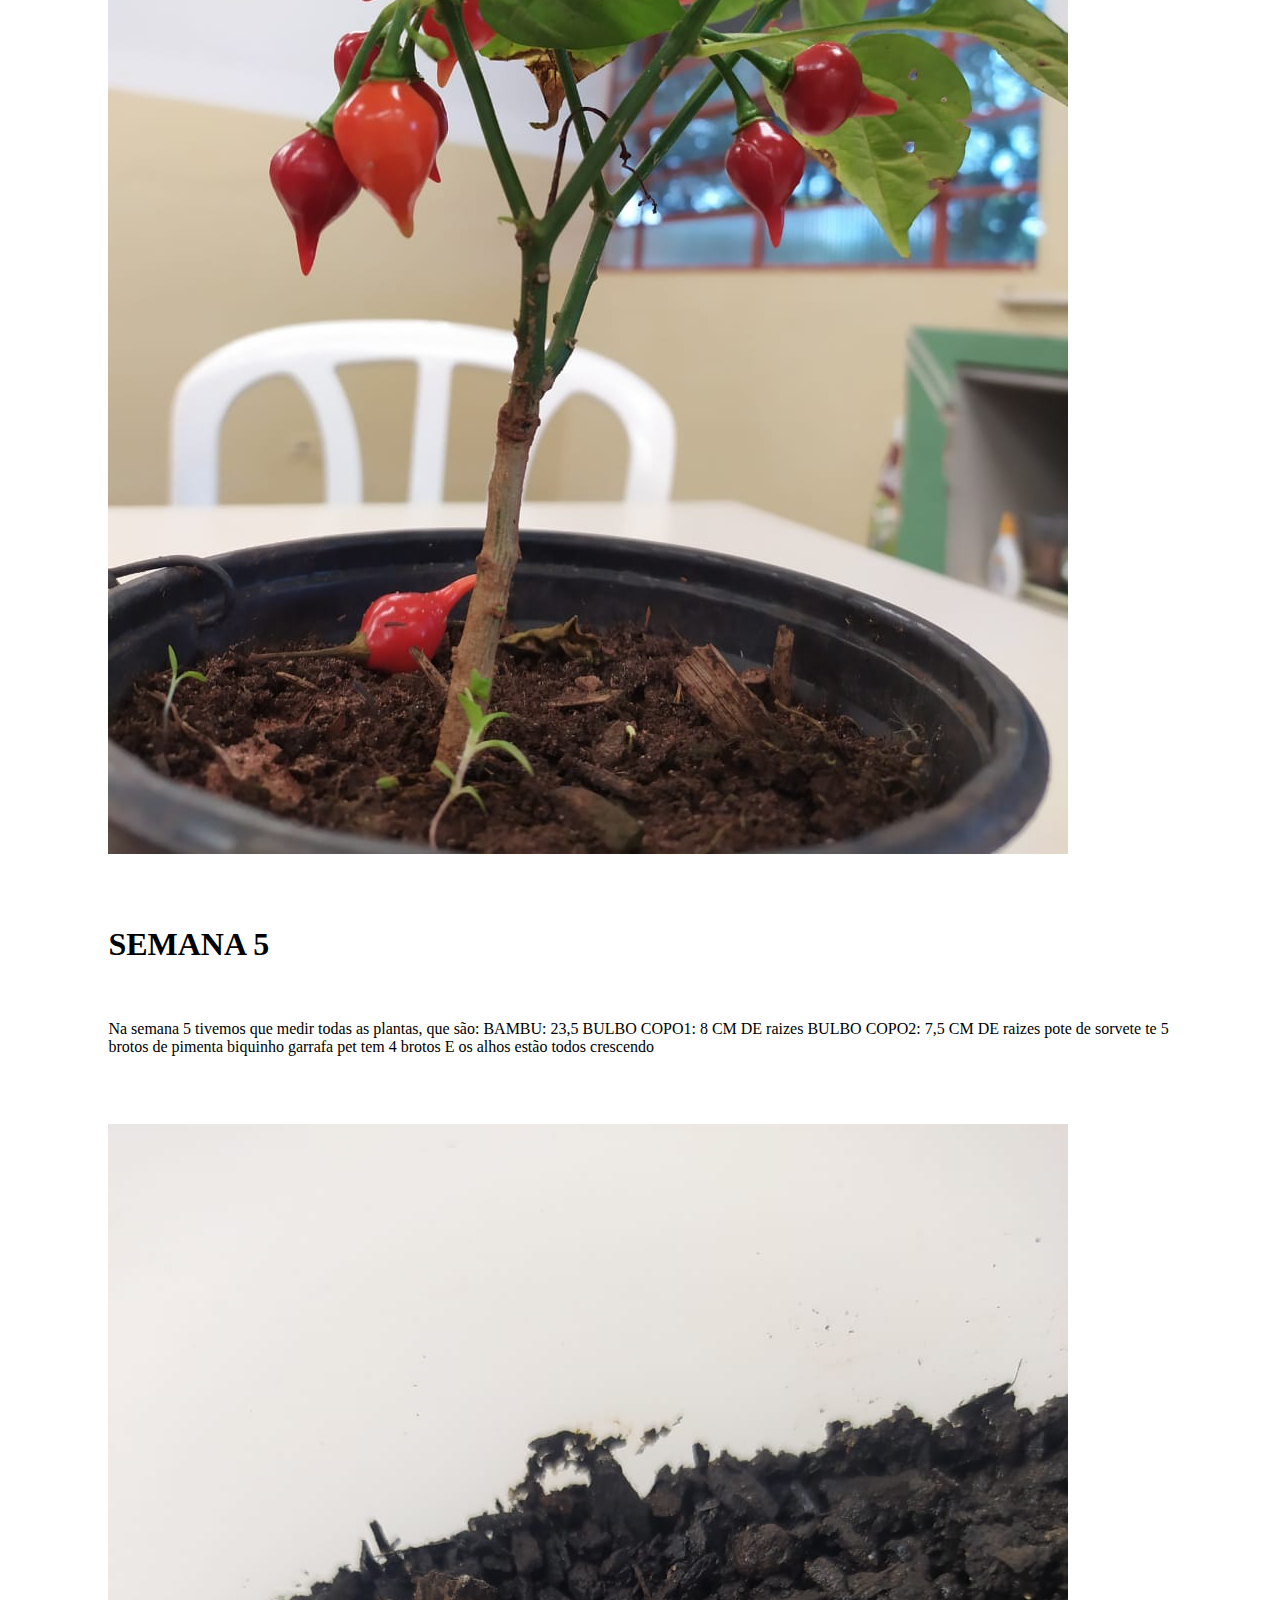
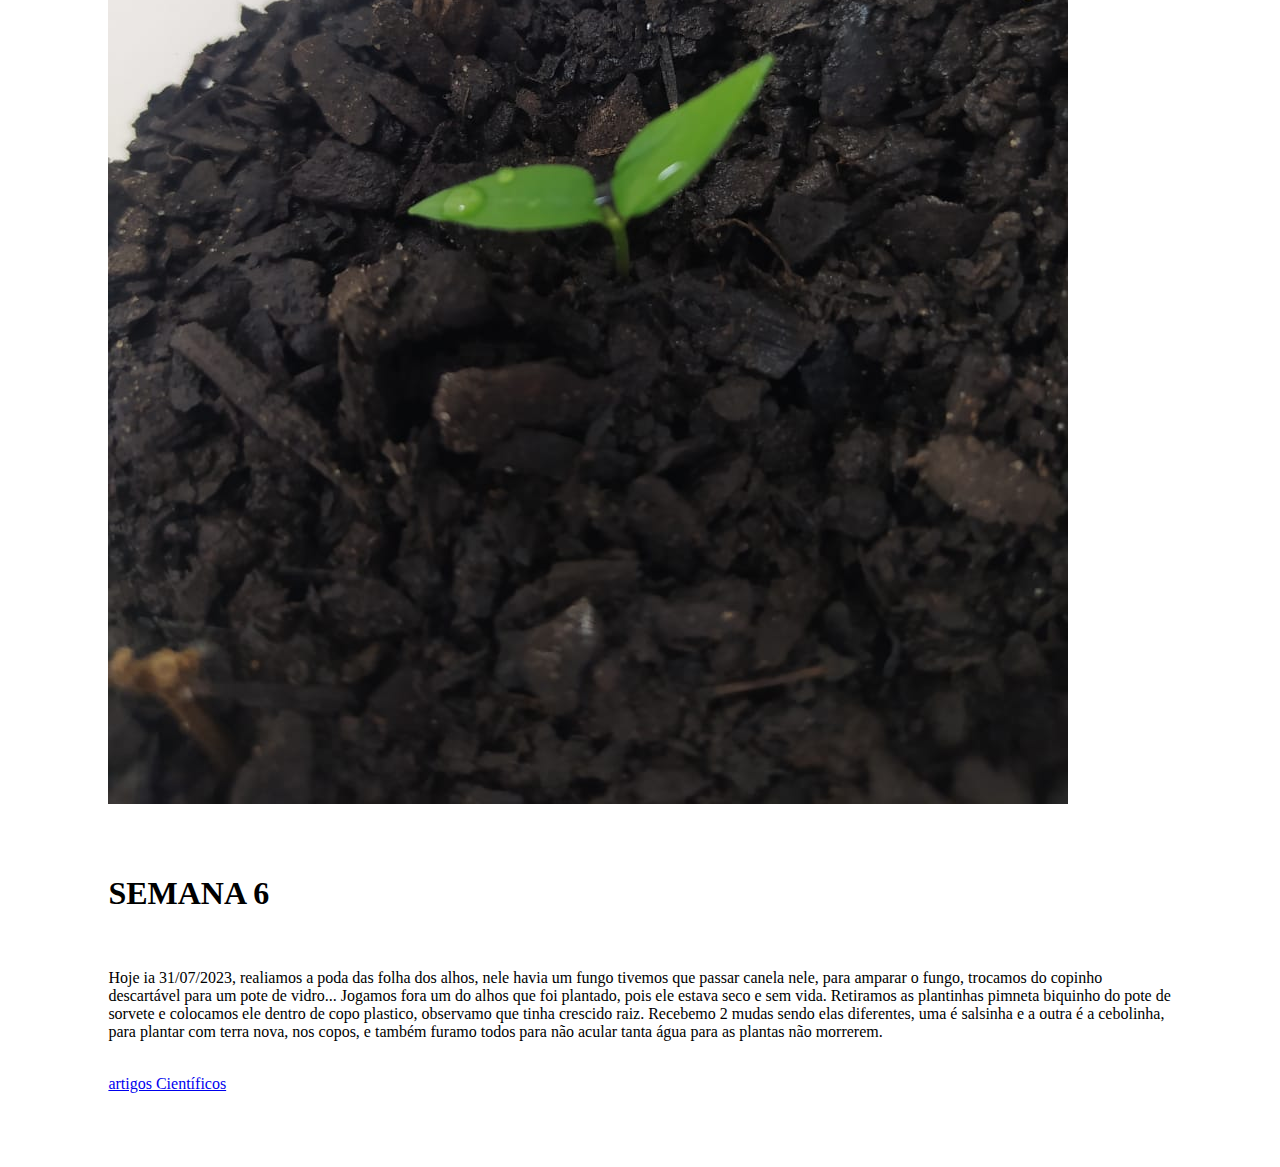
==== commit b855c16b: "BBB" ====
--- a/index.html
+++ b/index.html
@@ -25,7 +25,7 @@
  
 </section class="apreentação_trabalho"> 
 </section>
-    <b class="subtitulo_apresentação_trabalho" </b>RELATORIO DA SEMANA</b>
+    <b class="subtitulo_apresentação_trabalho" ></b>RELATORIOS DAS SEMANAS</b>
     
     <h1>SEMANA 1</h1>
     <p>Na semana 1 do dia 15/05/23 percebemos que nossas pimentas biquinho estavam com pulgões. Fizemos a retirada com água, vinagre e detergente molhado no algodão. Relizamos a analise e propagação vegetativa entre elas escolhemos a etaquia, por ser mais facil e adequeda ao ambiente escolar e a area pequena.</p>
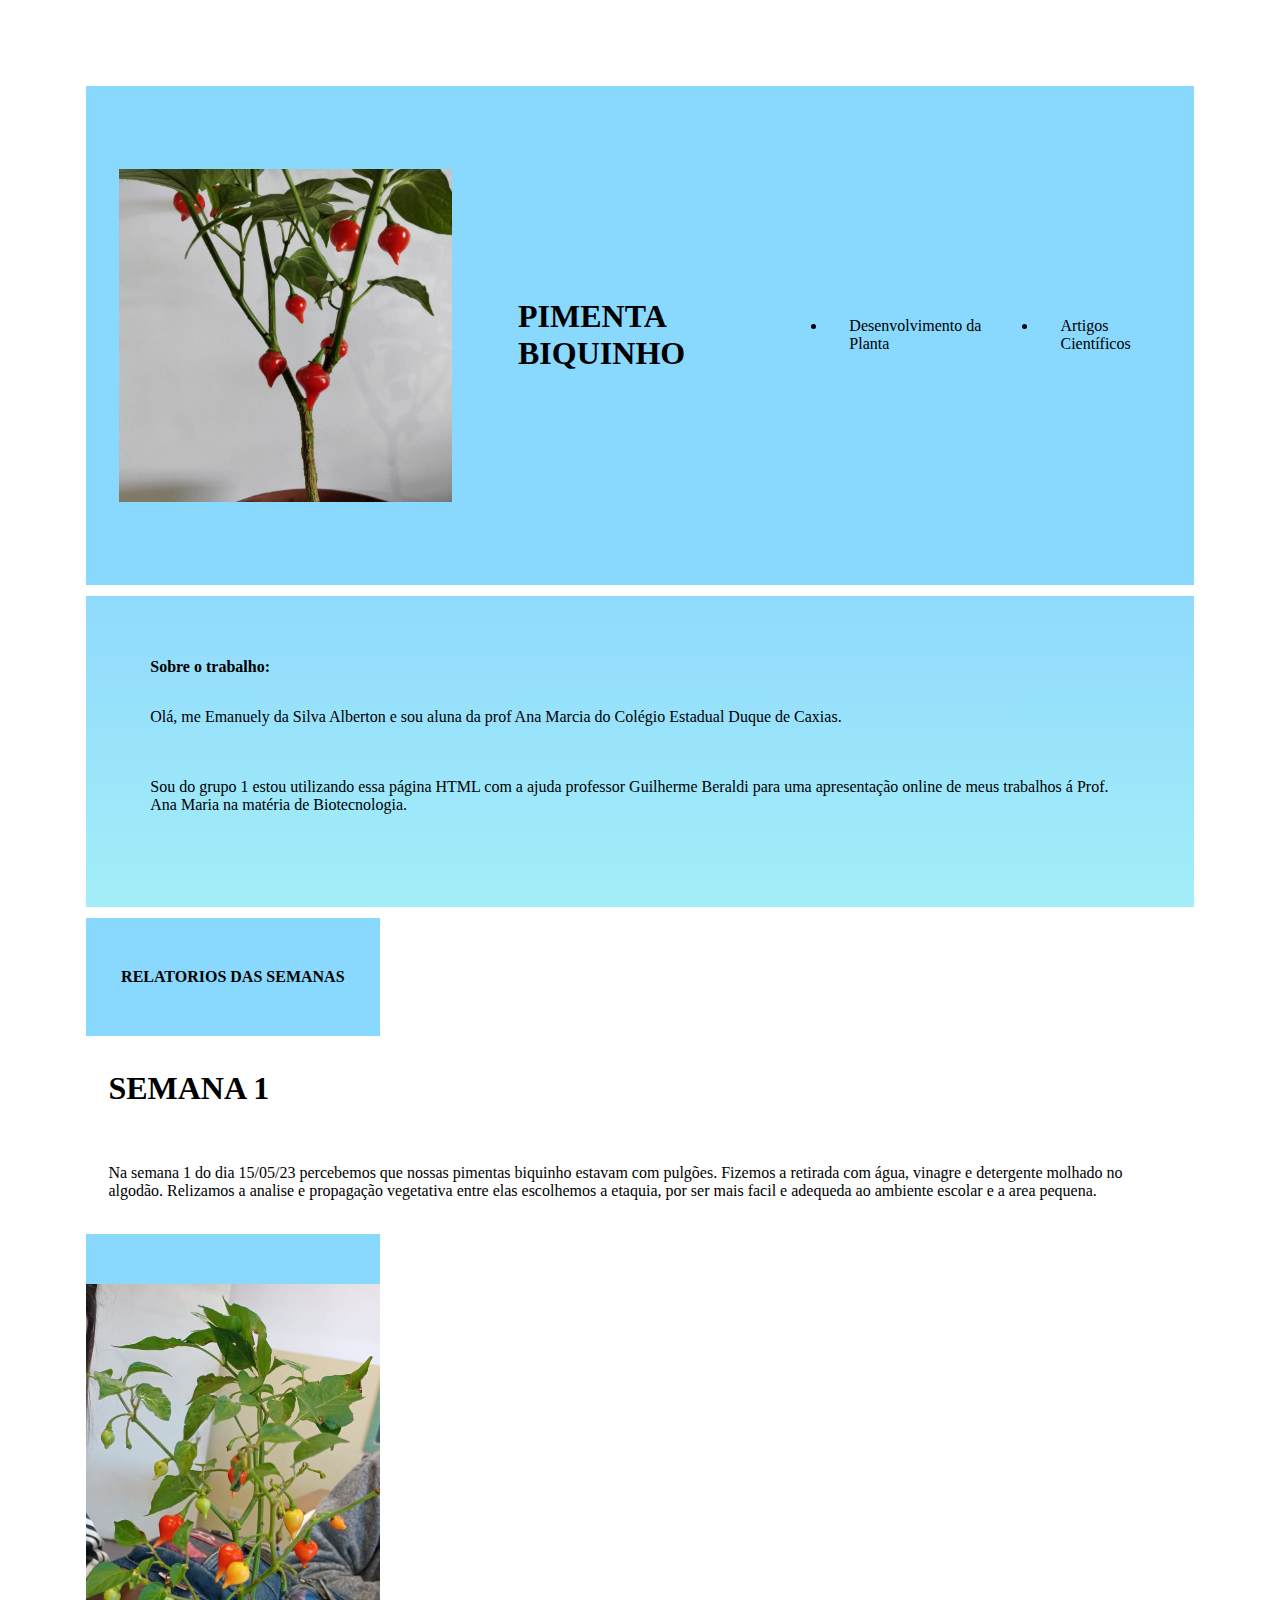
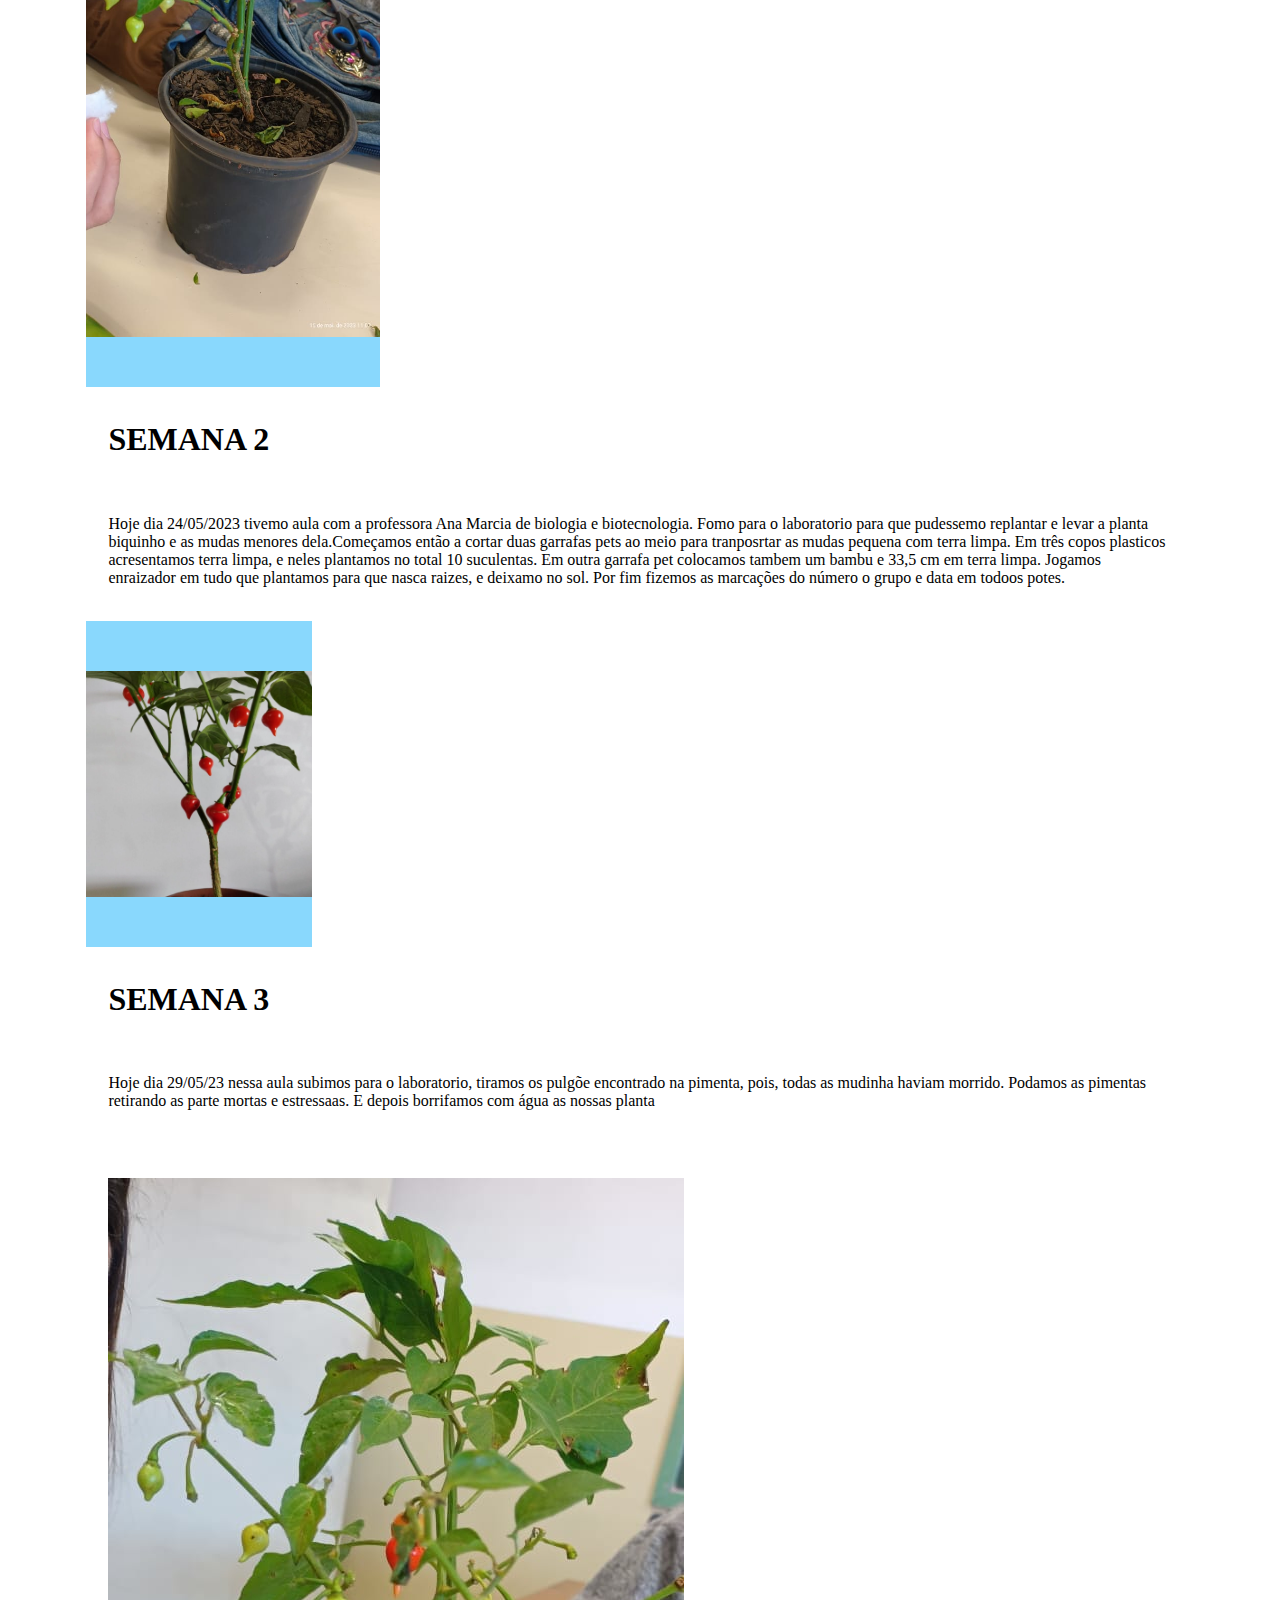
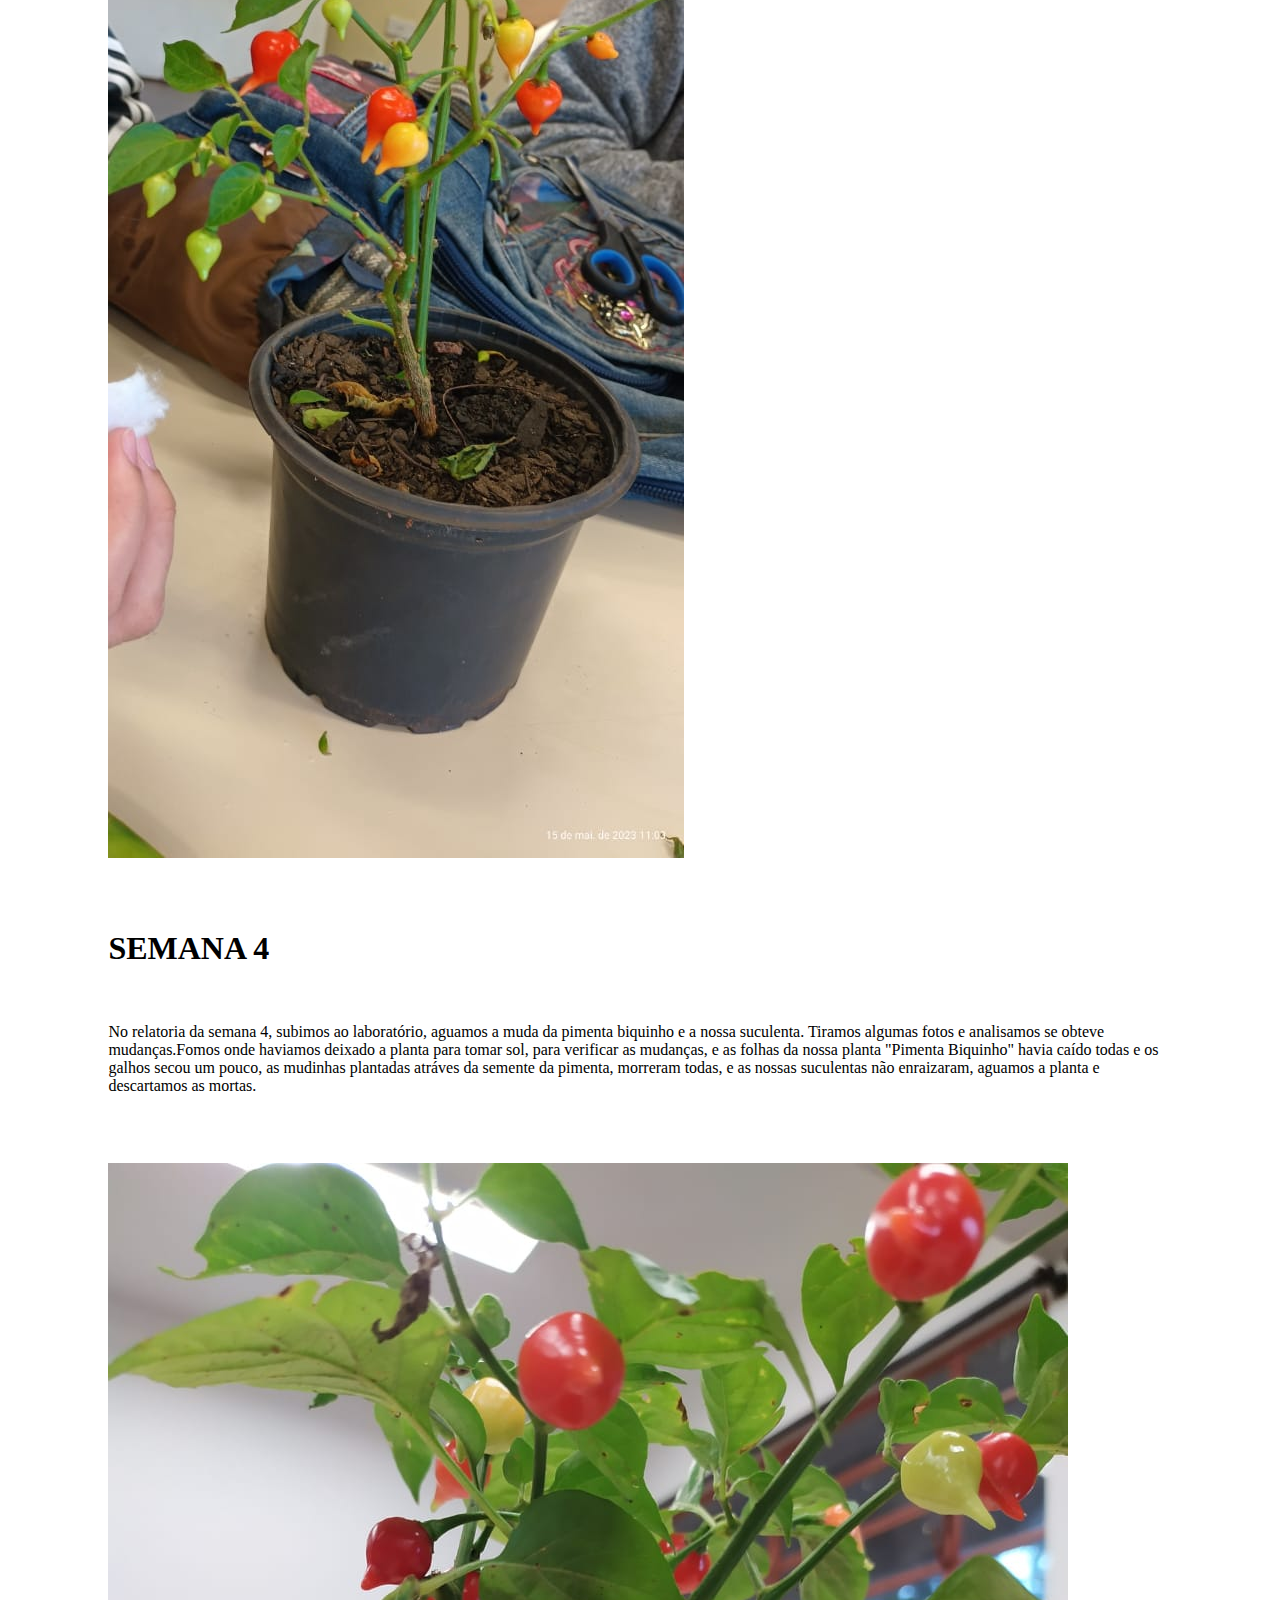
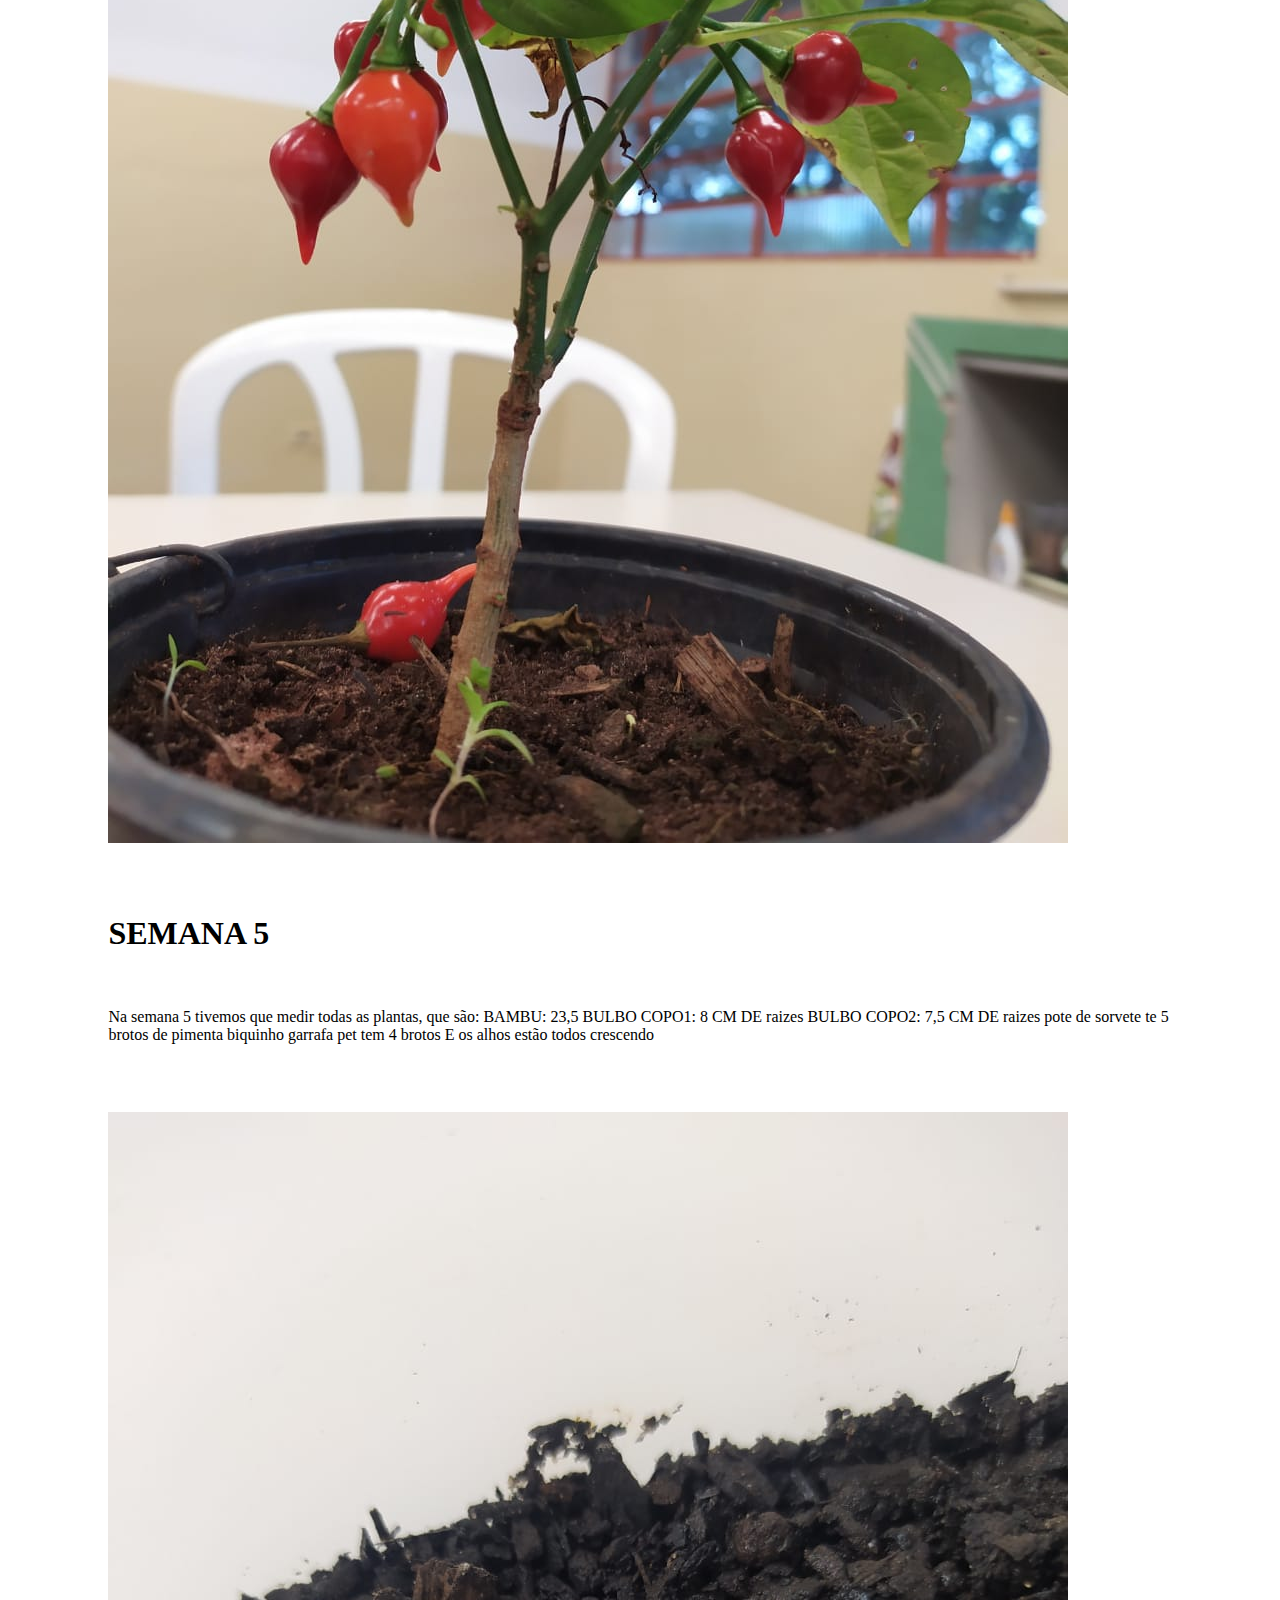
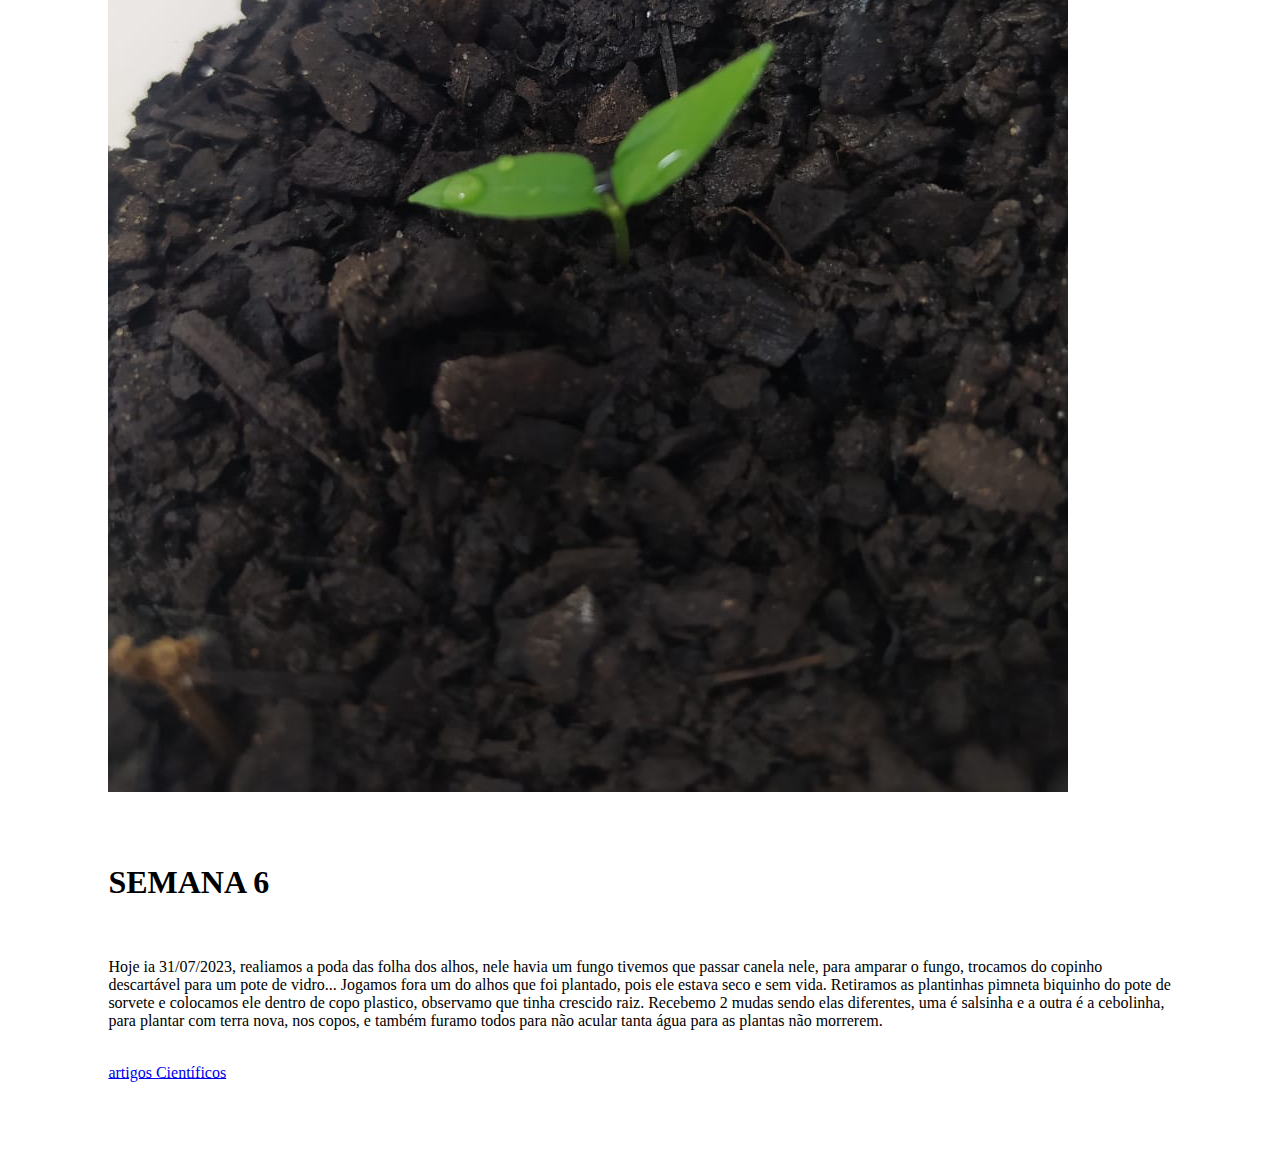
==== commit f82f8391: "Y" ====
--- a/index.html
+++ b/index.html
@@ -25,7 +25,7 @@
  
 </section class="apreentação_trabalho"> 
 </section>
-    <b class="subtitulo_apresentação_trabalho" ></b>RELATORIOS DAS SEMANAS</b>
+    <b class="subtitulo_apresentação_trabalho" </b>RELATORIOS DAS SEMANAS</b>
     
     <h1>SEMANA 1</h1>
     <p>Na semana 1 do dia 15/05/23 percebemos que nossas pimentas biquinho estavam com pulgões. Fizemos a retirada com água, vinagre e detergente molhado no algodão. Relizamos a analise e propagação vegetativa entre elas escolhemos a etaquia, por ser mais facil e adequeda ao ambiente escolar e a area pequena.</p>
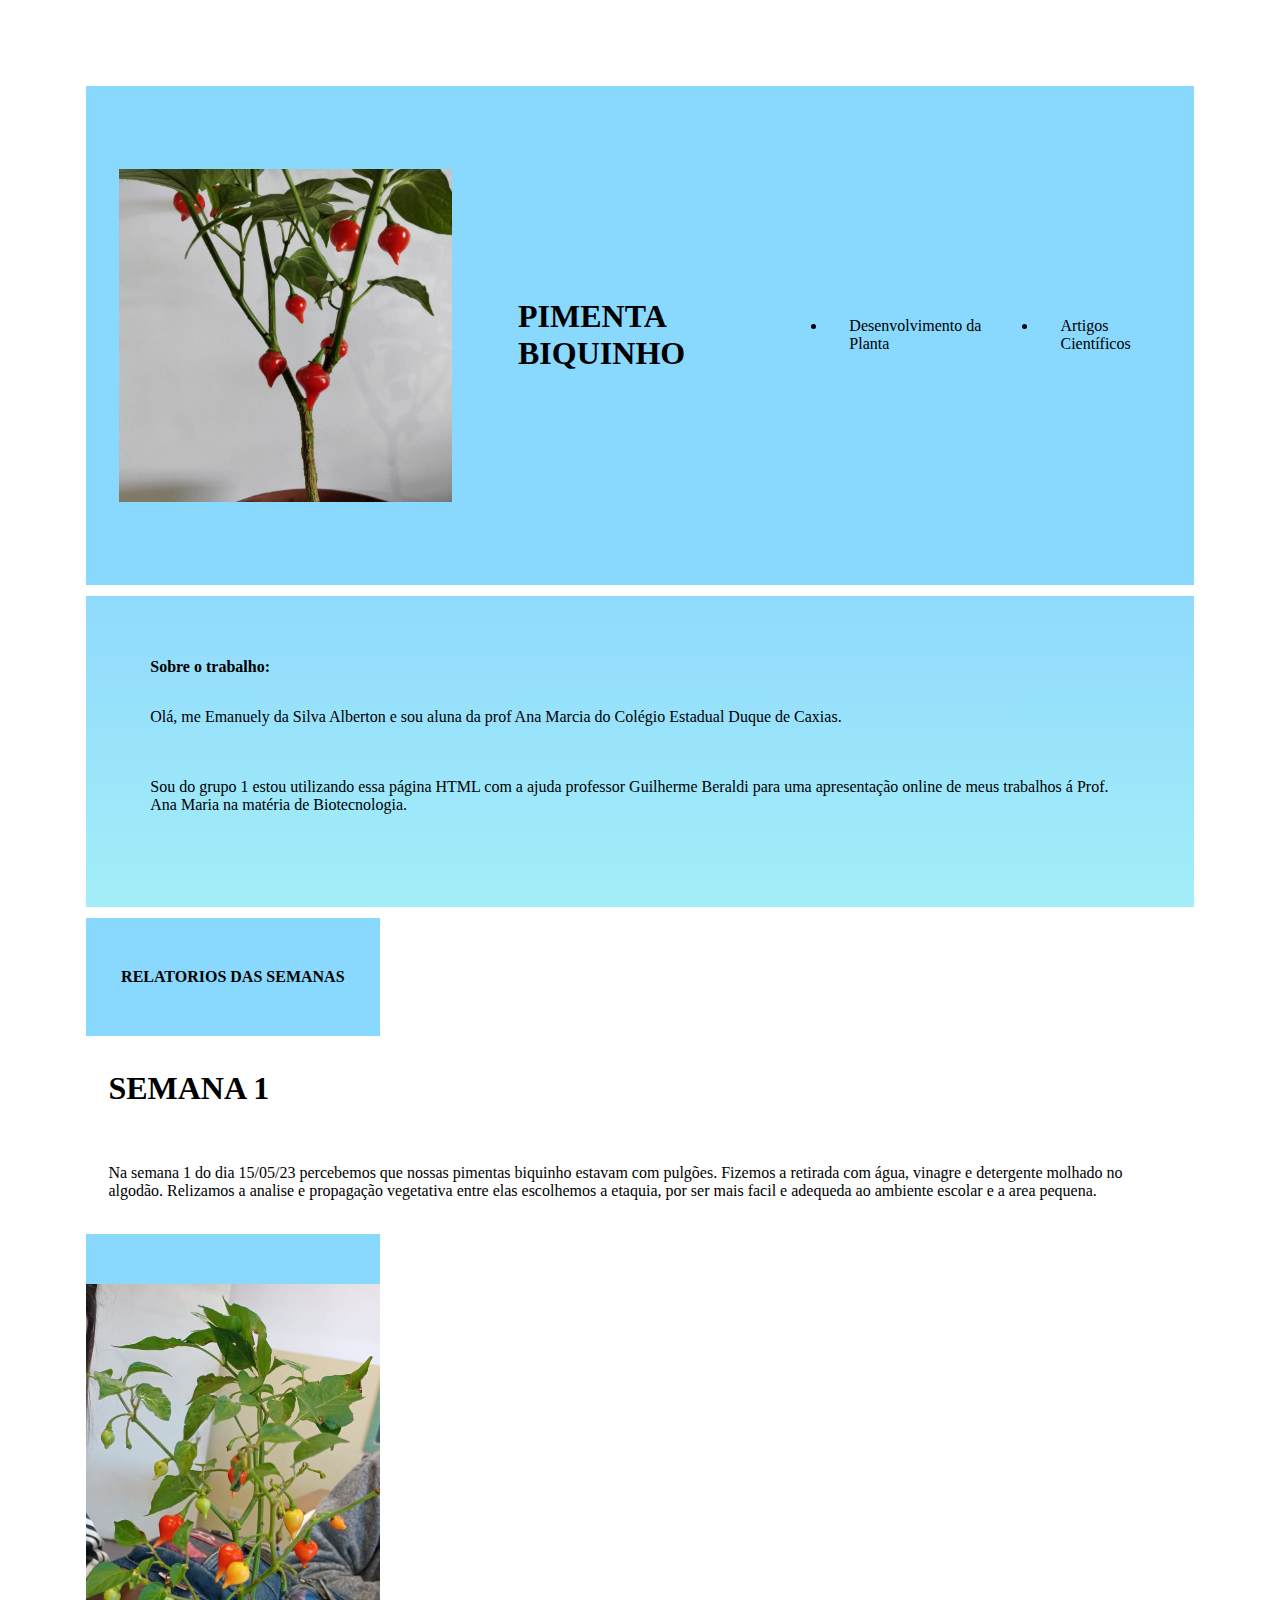
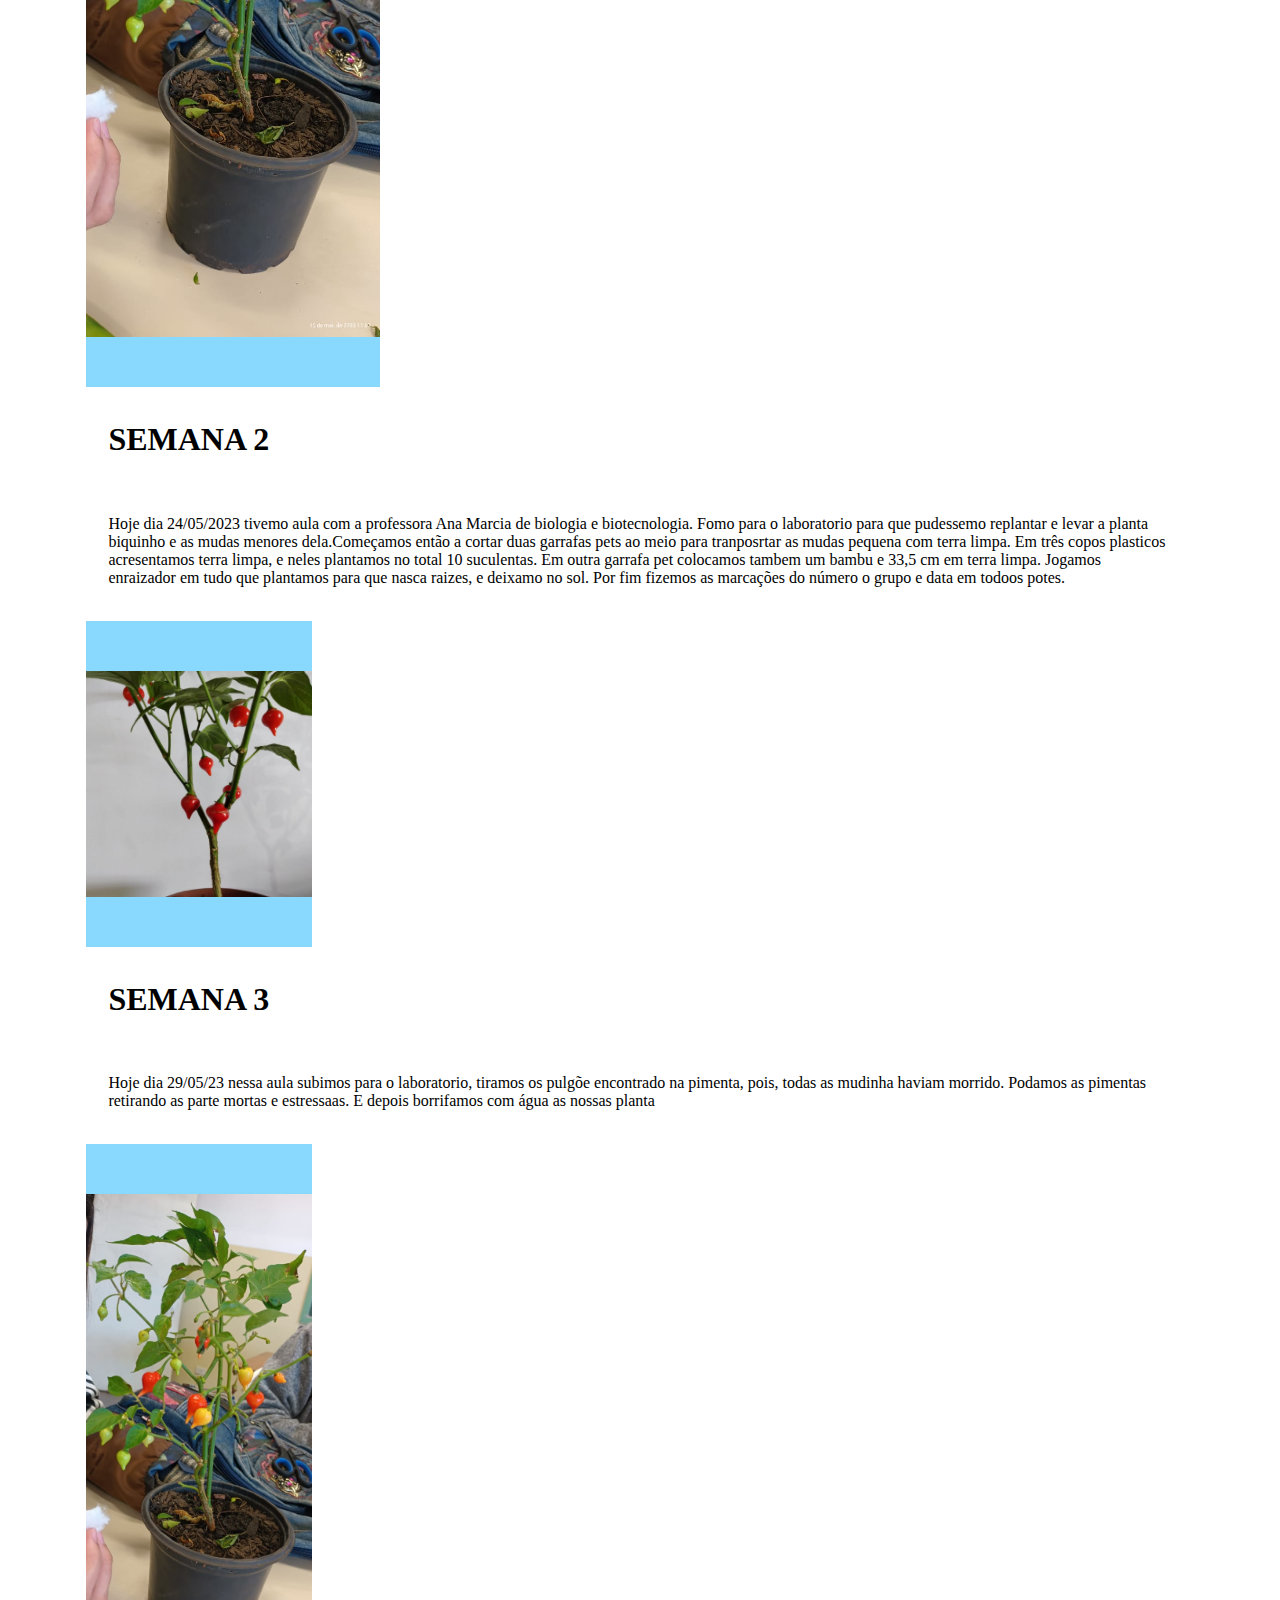
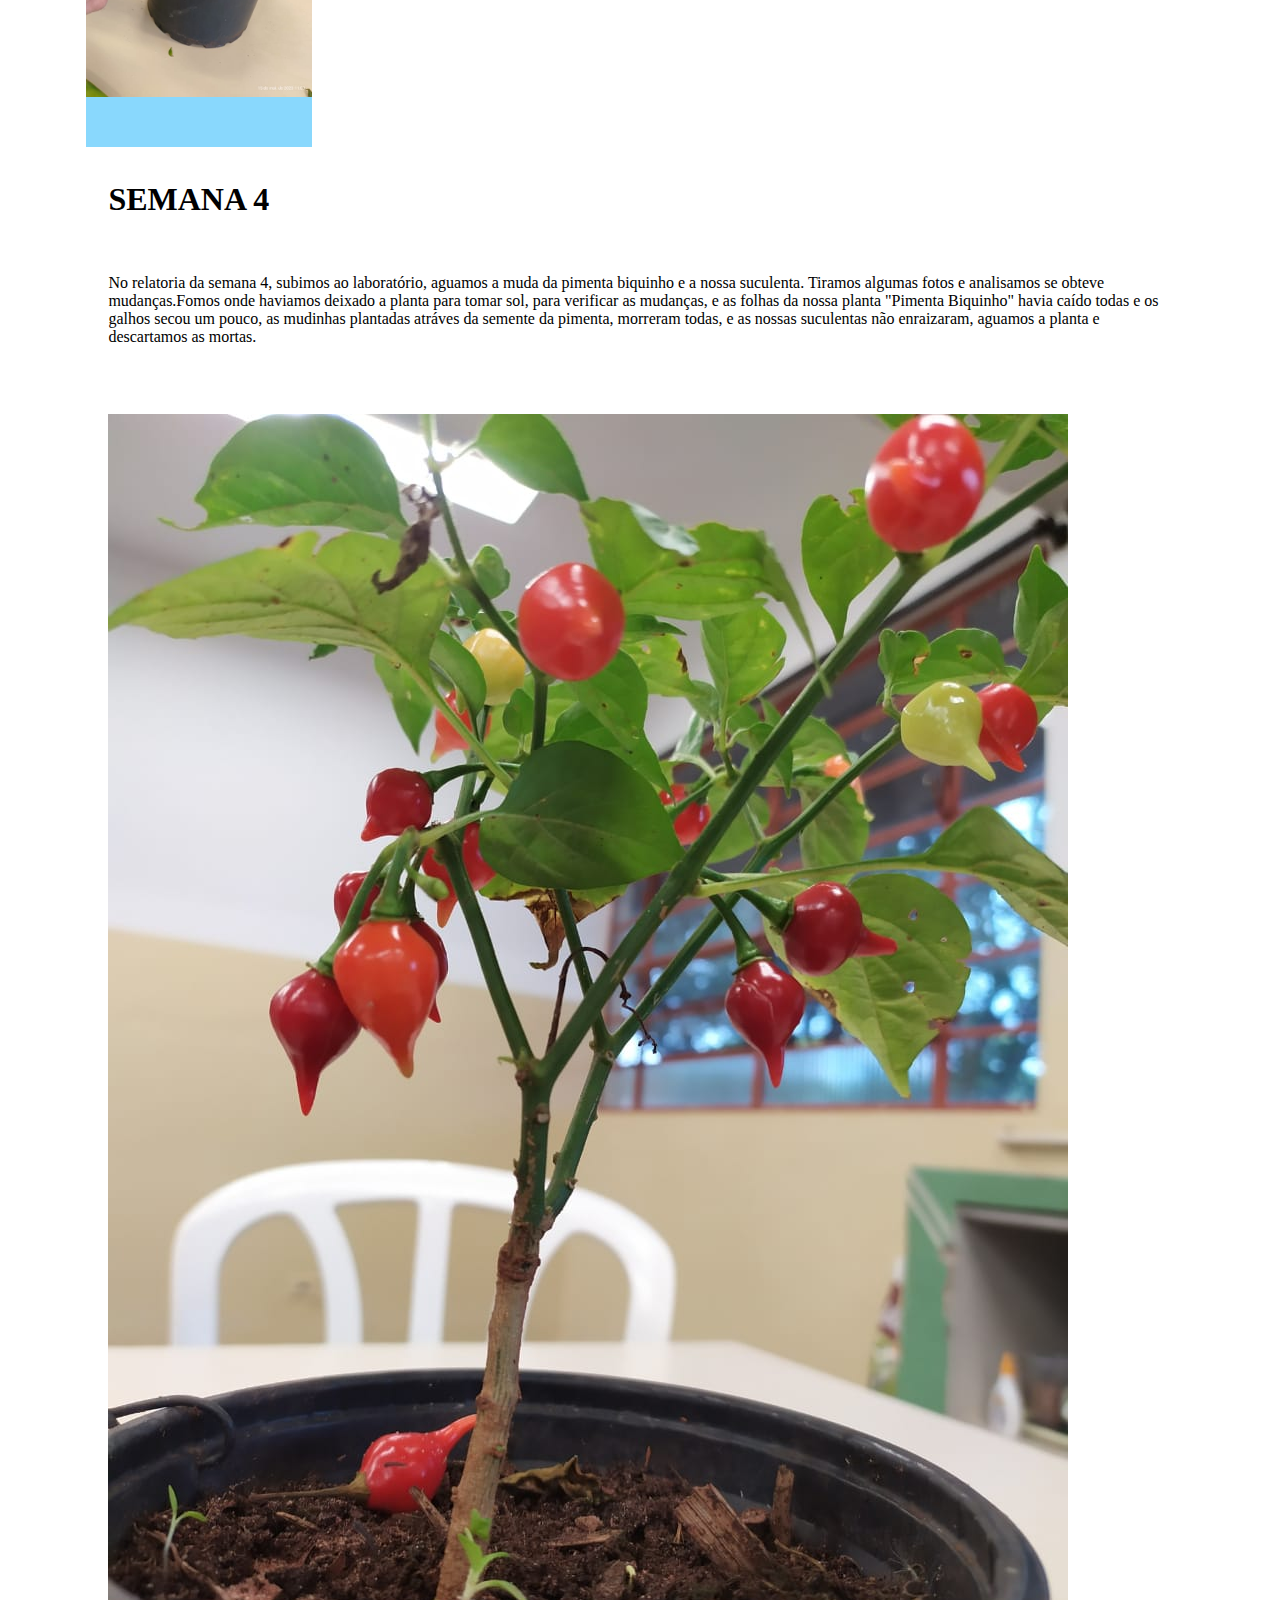
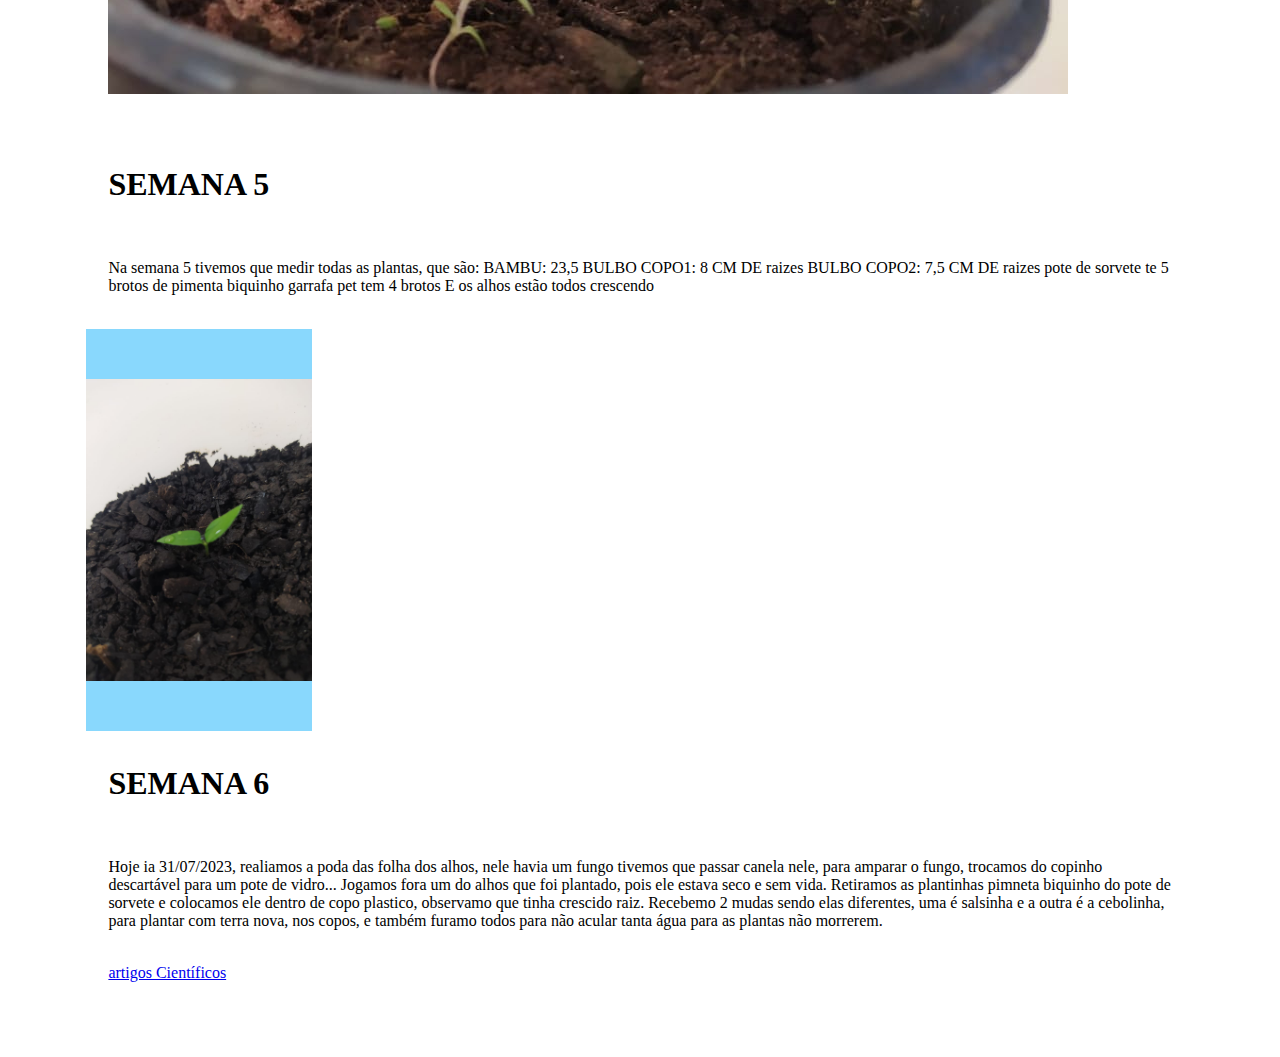
==== commit 58f93f18: "UH" ====
--- a/index.html
+++ b/index.html
@@ -66,7 +66,7 @@
     E os alhos estão todos crescendo </p>
 </body>
 </html>
-<img class="SEMANA_5" src="69056eb6-fb2d-4978-99fb-15fb2b24efa5.jpeg" alt="">
+<img class="SEMANA_6" src="69056eb6-fb2d-4978-99fb-15fb2b24efa5.jpeg" alt="">
 
 <h1>SEMANA 6</h1>
 <P>Hoje ia 31/07/2023, realiamos a poda das folha dos alhos, nele havia um fungo tivemos que passar canela nele, para amparar o fungo, trocamos do copinho descartável para um pote de vidro... Jogamos fora um do alhos que foi plantado, pois ele estava seco e sem vida. Retiramos as plantinhas pimneta biquinho do pote de sorvete e colocamos ele dentro de copo plastico, observamo que tinha crescido raiz. Recebemo 2 mudas sendo elas diferentes, uma é salsinha e a outra é a cebolinha, para plantar com terra nova, nos copos, e também furamo todos para não acular tanta água para as plantas não morrerem. </P>
--- a/style.css
+++ b/style.css
@@ -62,29 +62,26 @@
                     width: 20%;
                 }
 
-                .semana_3{
+            
+        
+                .SEMANA_3{
                     background-color: rgb(137, 216, 253);
                     color: rgb(0, 0, 0);
                     display: flex;
                     justify-content: space-around;
                     align-items: center;
                     padding: 50px 0;
+                    width: 20%;
                     }
         
-                    .semana_3{
-                        width: 20%;
-                    }
                   
-            .semana_6{
+            .SEMANA_6{
                     background-color: rgb(137, 216, 253);
                     color: rgb(0, 0, 0);
                     display: flex;
                     justify-content: space-around;
                     align-items: center;
                     padding: 50px 0;
+                    width: 20%;
                     }
-        
-                    .semana_6{
-                        width: 20%;
-                }
                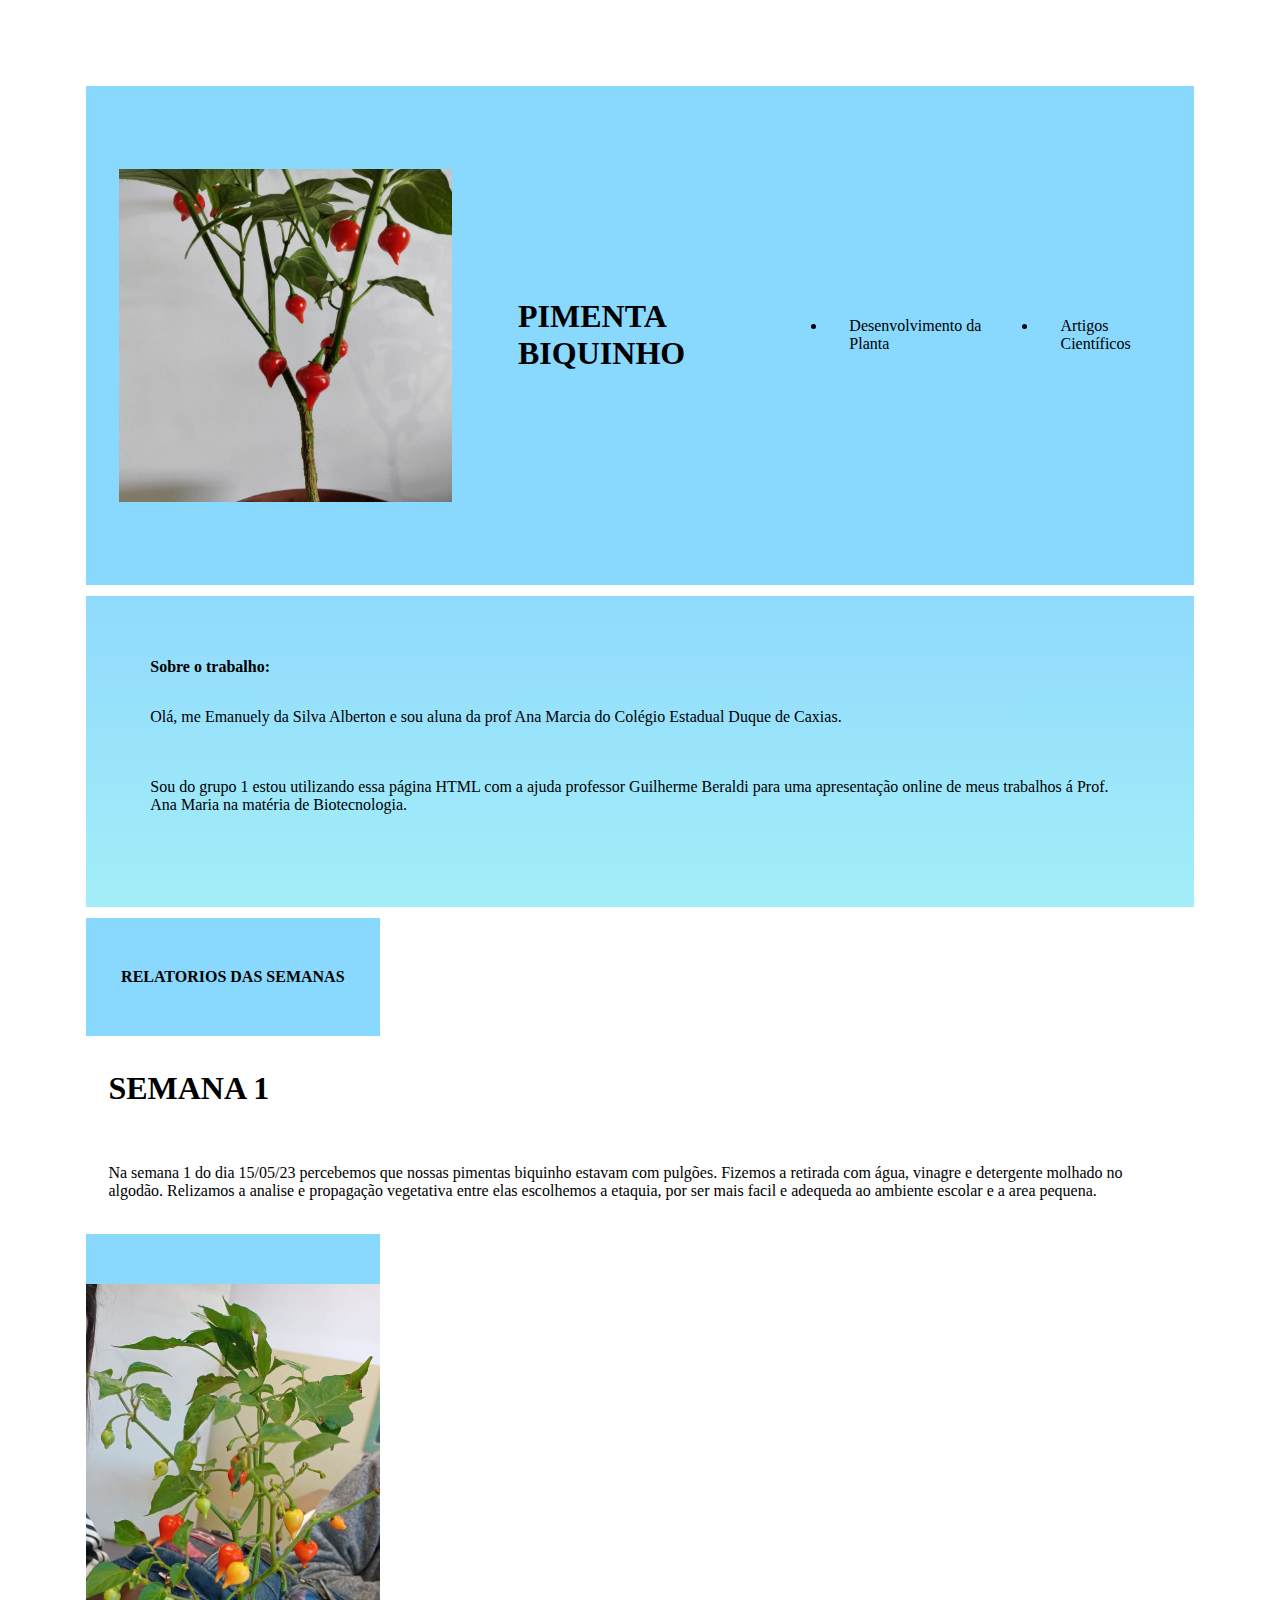
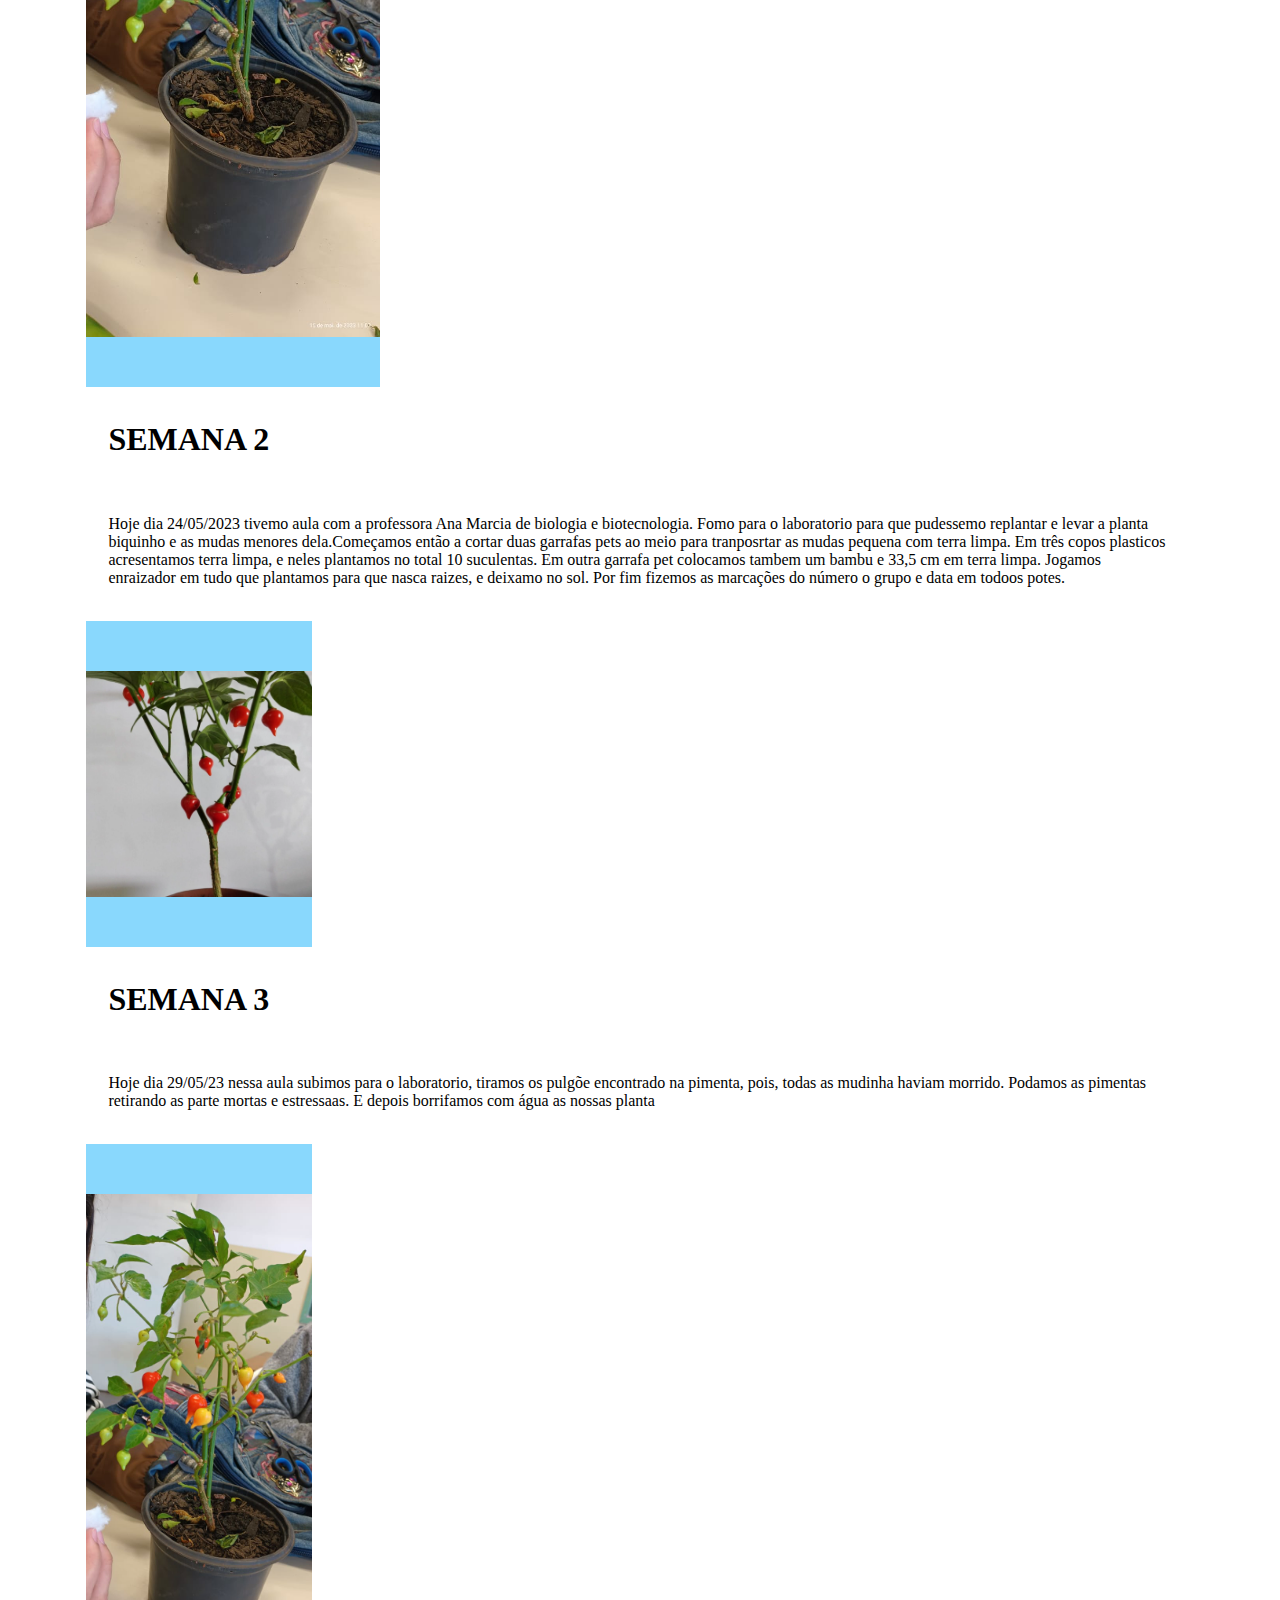
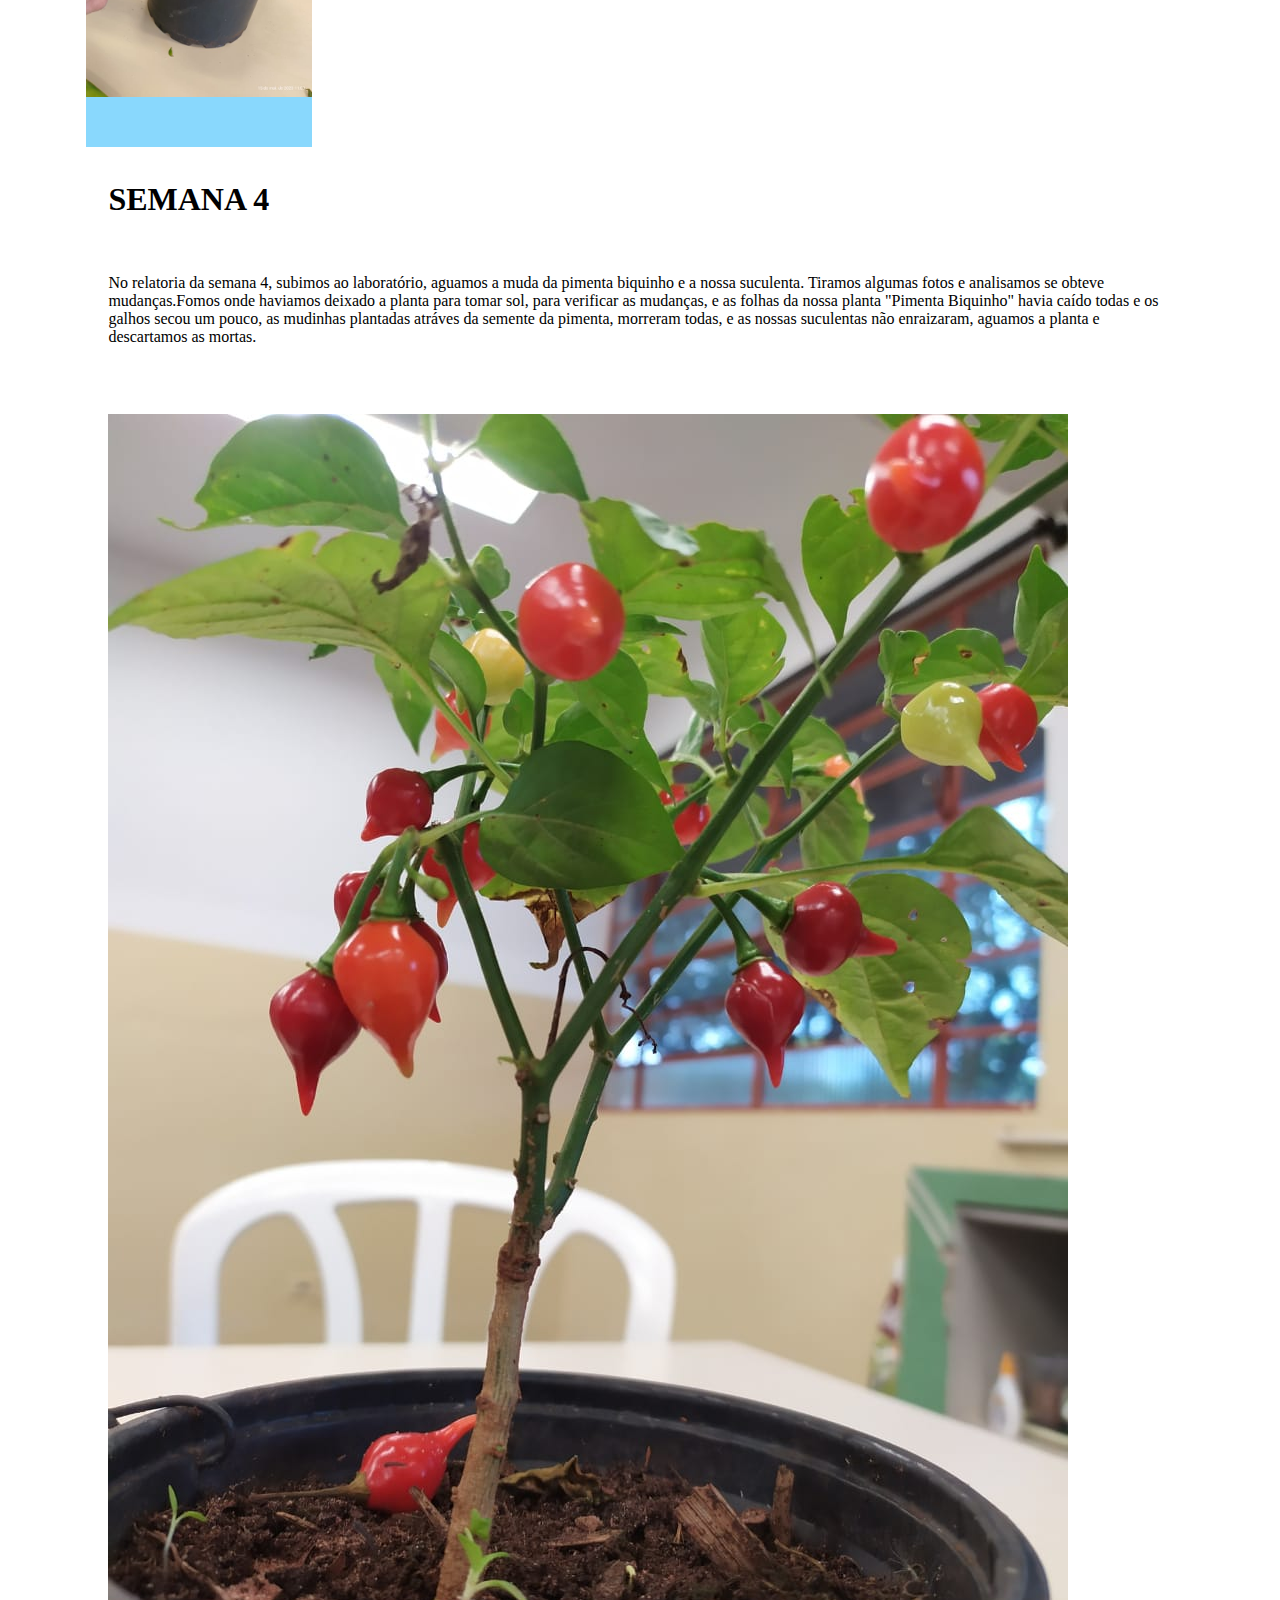
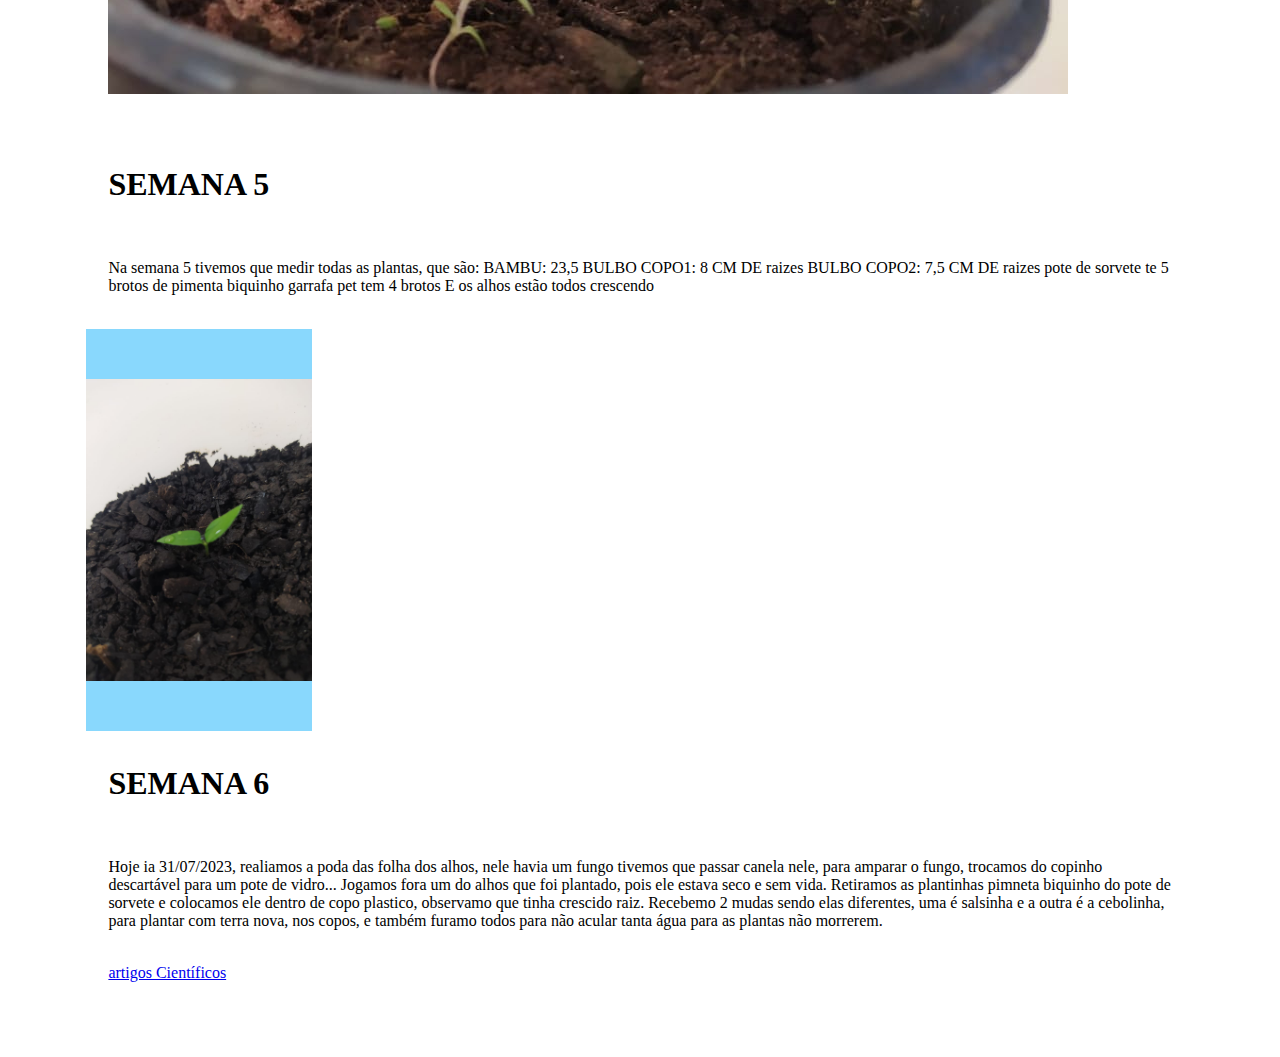
==== commit 39114d9e: "TTT" ====
--- a/index.html
+++ b/index.html
@@ -66,7 +66,7 @@
     E os alhos estão todos crescendo </p>
 </body>
 </html>
-<img class="SEMANA_6" src="69056eb6-fb2d-4978-99fb-15fb2b24efa5.jpeg" alt="">
+<img class="SEMANA_5" src="69056eb6-fb2d-4978-99fb-15fb2b24efa5.jpeg" alt="">
 
 <h1>SEMANA 6</h1>
 <P>Hoje ia 31/07/2023, realiamos a poda das folha dos alhos, nele havia um fungo tivemos que passar canela nele, para amparar o fungo, trocamos do copinho descartável para um pote de vidro... Jogamos fora um do alhos que foi plantado, pois ele estava seco e sem vida. Retiramos as plantinhas pimneta biquinho do pote de sorvete e colocamos ele dentro de copo plastico, observamo que tinha crescido raiz. Recebemo 2 mudas sendo elas diferentes, uma é salsinha e a outra é a cebolinha, para plantar com terra nova, nos copos, e também furamo todos para não acular tanta água para as plantas não morrerem. </P>
--- a/style.css
+++ b/style.css
@@ -75,7 +75,7 @@
                     }
         
                   
-            .SEMANA_6{
+                 .SEMANA_5{
                     background-color: rgb(137, 216, 253);
                     color: rgb(0, 0, 0);
                     display: flex;
